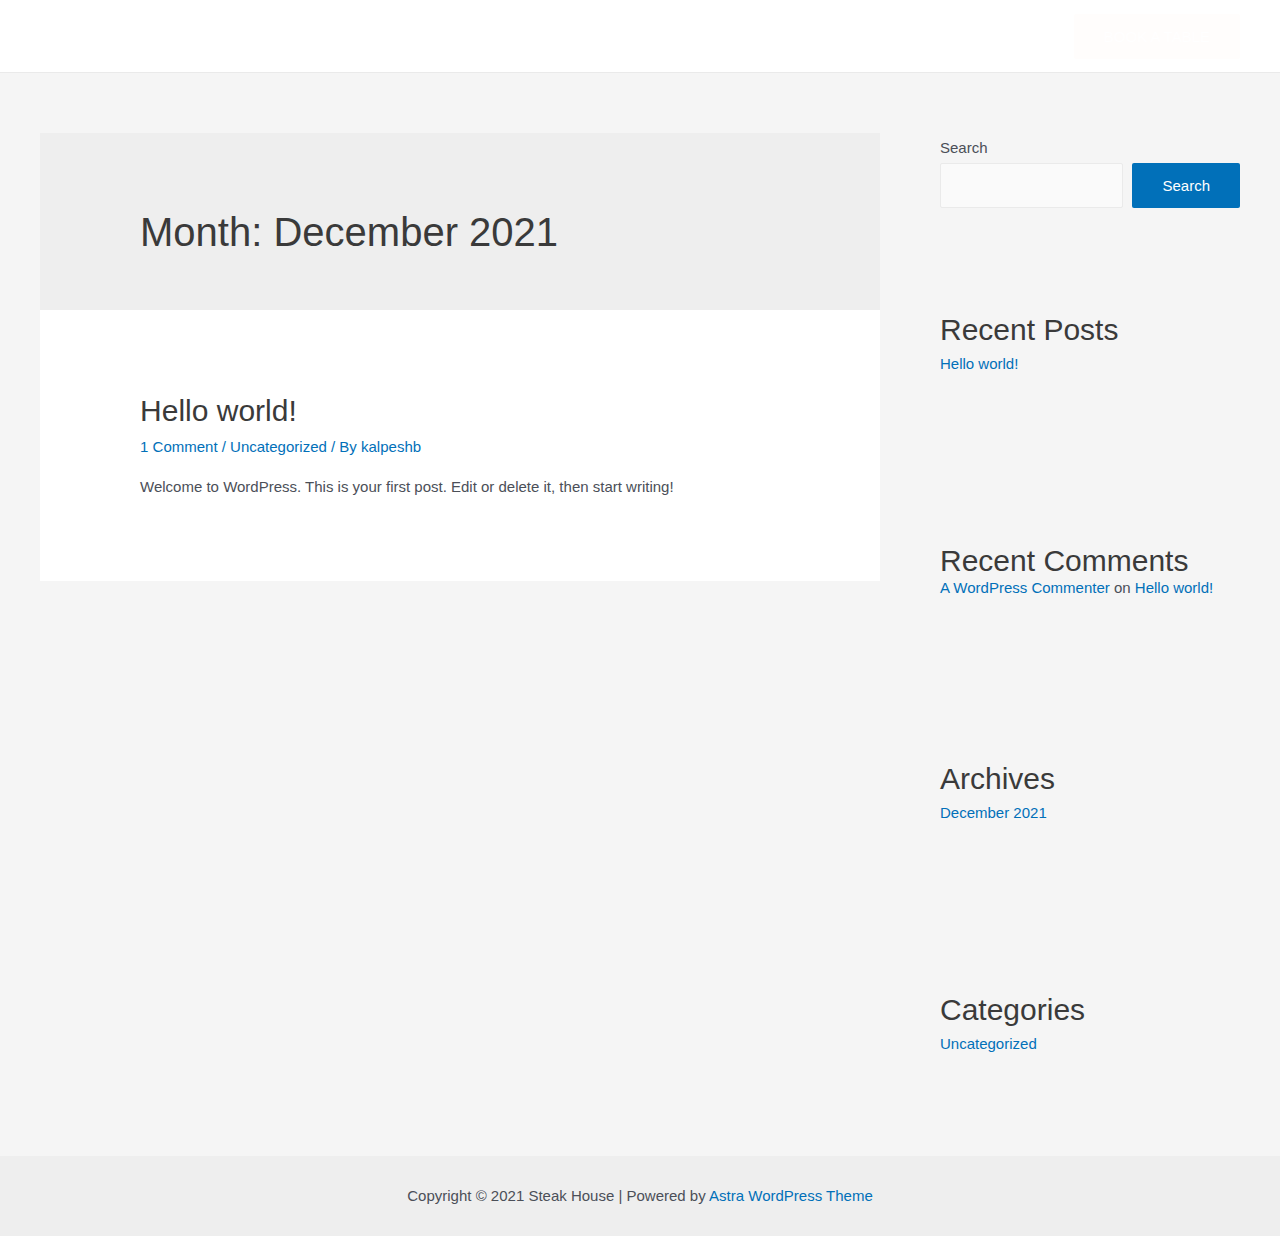
==== 2021/12/index.html @ 1f6cef5a "Updated Readme file" ====
<!DOCTYPE html>
<html lang="en-US">
<head>
<meta charset="UTF-8">
<meta name="viewport" content="width=device-width, initial-scale=1">
<link rel="profile" href="https://gmpg.org/xfn/11">

<title>December 2021 &#8211; Steak House</title>
<meta name="robots" content="max-image-preview:large">
<link rel="dns-prefetch" href="//s.w.org">
<link rel="alternate" type="application/rss+xml" title="Steak House &raquo; Feed" href="https://kalpeshbbsf.github.io/Wordpress-Website/feed/">
<link rel="alternate" type="application/rss+xml" title="Steak House &raquo; Comments Feed" href="https://kalpeshbbsf.github.io/Wordpress-Website/comments/feed/">
		<script>
			window._wpemojiSettings = {"baseUrl":"https:\/\/s.w.org\/images\/core\/emoji\/13.1.0\/72x72\/","ext":".png","svgUrl":"https:\/\/s.w.org\/images\/core\/emoji\/13.1.0\/svg\/","svgExt":".svg","source":{"concatemoji":"https:\/\/kalpeshbbsf.github.io\/Wordpress-Website\/wp-includes\/js\/wp-emoji-release.min.js?ver=5.8.2"}};
			!function(e,a,t){var n,r,o,i=a.createElement("canvas"),p=i.getContext&&i.getContext("2d");function s(e,t){var a=String.fromCharCode;p.clearRect(0,0,i.width,i.height),p.fillText(a.apply(this,e),0,0);e=i.toDataURL();return p.clearRect(0,0,i.width,i.height),p.fillText(a.apply(this,t),0,0),e===i.toDataURL()}function c(e){var t=a.createElement("script");t.src=e,t.defer=t.type="text/javascript",a.getElementsByTagName("head")[0].appendChild(t)}for(o=Array("flag","emoji"),t.supports={everything:!0,everythingExceptFlag:!0},r=0;r<o.length;r++)t.supports[o[r]]=function(e){if(!p||!p.fillText)return!1;switch(p.textBaseline="top",p.font="600 32px Arial",e){case"flag":return s([127987,65039,8205,9895,65039],[127987,65039,8203,9895,65039])?!1:!s([55356,56826,55356,56819],[55356,56826,8203,55356,56819])&&!s([55356,57332,56128,56423,56128,56418,56128,56421,56128,56430,56128,56423,56128,56447],[55356,57332,8203,56128,56423,8203,56128,56418,8203,56128,56421,8203,56128,56430,8203,56128,56423,8203,56128,56447]);case"emoji":return!s([10084,65039,8205,55357,56613],[10084,65039,8203,55357,56613])}return!1}(o[r]),t.supports.everything=t.supports.everything&&t.supports[o[r]],"flag"!==o[r]&&(t.supports.everythingExceptFlag=t.supports.everythingExceptFlag&&t.supports[o[r]]);t.supports.everythingExceptFlag=t.supports.everythingExceptFlag&&!t.supports.flag,t.DOMReady=!1,t.readyCallback=function(){t.DOMReady=!0},t.supports.everything||(n=function(){t.readyCallback()},a.addEventListener?(a.addEventListener("DOMContentLoaded",n,!1),e.addEventListener("load",n,!1)):(e.attachEvent("onload",n),a.attachEvent("onreadystatechange",function(){"complete"===a.readyState&&t.readyCallback()})),(n=t.source||{}).concatemoji?c(n.concatemoji):n.wpemoji&&n.twemoji&&(c(n.twemoji),c(n.wpemoji)))}(window,document,window._wpemojiSettings);
		</script>
		<style>img.wp-smiley,
img.emoji {
	display: inline !important;
	border: none !important;
	box-shadow: none !important;
	height: 1em !important;
	width: 1em !important;
	margin: 0 .07em !important;
	vertical-align: -0.1em !important;
	background: none !important;
	padding: 0 !important;
}</style>
	<link rel="stylesheet" id="astra-theme-css-css" href="https://kalpeshbbsf.github.io/Wordpress-Website/wp-content/themes/astra/assets/css/minified/main.min.css?ver=3.7.5" media="all">
<style id="astra-theme-css-inline-css">html{font-size:93.75%;}a,.page-title{color:var(--ast-global-color-0);}a:hover,a:focus{color:var(--ast-global-color-1);}body,button,input,select,textarea,.ast-button,.ast-custom-button{font-family:-apple-system,BlinkMacSystemFont,Segoe UI,Roboto,Oxygen-Sans,Ubuntu,Cantarell,Helvetica Neue,sans-serif;font-weight:inherit;font-size:15px;font-size:1rem;}blockquote{color:var(--ast-global-color-3);}.ast-site-identity .site-title a{color:#ffffff;}.site-title{font-size:35px;font-size:2.3333333333333rem;display:block;}.ast-archive-description .ast-archive-title{font-size:40px;font-size:2.6666666666667rem;}.site-header .site-description{font-size:15px;font-size:1rem;display:none;}.entry-title{font-size:30px;font-size:2rem;}h1,.entry-content h1{font-size:40px;font-size:2.6666666666667rem;}h2,.entry-content h2{font-size:30px;font-size:2rem;}h3,.entry-content h3{font-size:25px;font-size:1.6666666666667rem;}h4,.entry-content h4{font-size:20px;font-size:1.3333333333333rem;}h5,.entry-content h5{font-size:18px;font-size:1.2rem;}h6,.entry-content h6{font-size:15px;font-size:1rem;}.ast-single-post .entry-title,.page-title{font-size:30px;font-size:2rem;}::selection{background-color:var(--ast-global-color-0);color:#ffffff;}body,h1,.entry-title a,.entry-content h1,h2,.entry-content h2,h3,.entry-content h3,h4,.entry-content h4,h5,.entry-content h5,h6,.entry-content h6{color:var(--ast-global-color-3);}.tagcloud a:hover,.tagcloud a:focus,.tagcloud a.current-item{color:#ffffff;border-color:var(--ast-global-color-0);background-color:var(--ast-global-color-0);}input:focus,input[type="text"]:focus,input[type="email"]:focus,input[type="url"]:focus,input[type="password"]:focus,input[type="reset"]:focus,input[type="search"]:focus,textarea:focus{border-color:var(--ast-global-color-0);}input[type="radio"]:checked,input[type=reset],input[type="checkbox"]:checked,input[type="checkbox"]:hover:checked,input[type="checkbox"]:focus:checked,input[type=range]::-webkit-slider-thumb{border-color:var(--ast-global-color-0);background-color:var(--ast-global-color-0);box-shadow:none;}.site-footer a:hover + .post-count,.site-footer a:focus + .post-count{background:var(--ast-global-color-0);border-color:var(--ast-global-color-0);}.single .nav-links .nav-previous,.single .nav-links .nav-next{color:var(--ast-global-color-0);}.entry-meta,.entry-meta *{line-height:1.45;color:var(--ast-global-color-0);}.entry-meta a:hover,.entry-meta a:hover *,.entry-meta a:focus,.entry-meta a:focus *,.page-links > .page-link,.page-links .page-link:hover,.post-navigation a:hover{color:var(--ast-global-color-1);}#cat option,.secondary .calendar_wrap thead a,.secondary .calendar_wrap thead a:visited{color:var(--ast-global-color-0);}.secondary .calendar_wrap #today,.ast-progress-val span{background:var(--ast-global-color-0);}.secondary a:hover + .post-count,.secondary a:focus + .post-count{background:var(--ast-global-color-0);border-color:var(--ast-global-color-0);}.calendar_wrap #today > a{color:#ffffff;}.page-links .page-link,.single .post-navigation a{color:var(--ast-global-color-0);}.ast-archive-title{color:var(--ast-global-color-2);}.widget-title{font-size:21px;font-size:1.4rem;color:var(--ast-global-color-2);}#secondary,#secondary button,#secondary input,#secondary select,#secondary textarea{font-size:15px;font-size:1rem;}.ast-single-post .entry-content a,.ast-comment-content a:not(.ast-comment-edit-reply-wrap a){text-decoration:underline;}.ast-single-post .wp-block-button .wp-block-button__link,.ast-single-post .elementor-button-wrapper .elementor-button,.ast-single-post .entry-content .uagb-tab a,.ast-single-post .entry-content .uagb-ifb-cta a,.ast-single-post .entry-content .wp-block-uagb-buttons a,.ast-single-post .entry-content .uabb-module-content a,.ast-single-post .entry-content .uagb-post-grid a,.ast-single-post .entry-content .uagb-timeline a,.ast-single-post .entry-content .uagb-toc__wrap a,.ast-single-post .entry-content .uagb-taxomony-box a,.ast-single-post .entry-content .woocommerce a{text-decoration:none;}.ast-logo-title-inline .site-logo-img{padding-right:1em;}#secondary {margin: 4em 0 2.5em;word-break: break-word;line-height: 2;}#secondary li {margin-bottom: 0.25em;}#secondary li:last-child {margin-bottom: 0;}@media (max-width: 768px) {.js_active .ast-plain-container.ast-single-post #secondary {margin-top: 1.5em;}}.ast-separate-container.ast-two-container #secondary .widget {background-color: #fff;padding: 2em;margin-bottom: 2em;}@media (min-width: 993px) {.ast-left-sidebar #secondary {padding-right: 60px;}.ast-right-sidebar #secondary {padding-left: 60px;}}@media (max-width: 993px) {.ast-right-sidebar #secondary {padding-left: 30px;}.ast-left-sidebar #secondary {padding-right: 30px;}}@media (max-width:921px){#ast-desktop-header{display:none;}}@media (min-width:921px){#ast-mobile-header{display:none;}}.wp-block-buttons.aligncenter{justify-content:center;}@media (min-width:1200px){.wp-block-group .has-background{padding:20px;}}@media (min-width:1200px){.wp-block-cover-image.alignwide .wp-block-cover__inner-container,.wp-block-cover.alignwide .wp-block-cover__inner-container,.wp-block-cover-image.alignfull .wp-block-cover__inner-container,.wp-block-cover.alignfull .wp-block-cover__inner-container{width:100%;}}.wp-block-columns{margin-bottom:unset;}.wp-block-image.size-full{margin:2rem 0;}.wp-block-separator.has-background{padding:0;}.wp-block-gallery{margin-bottom:1.6em;}.wp-block-group{padding-top:4em;padding-bottom:4em;}.wp-block-group__inner-container .wp-block-columns:last-child,.wp-block-group__inner-container :last-child,.wp-block-table table{margin-bottom:0;}.blocks-gallery-grid{width:100%;}.wp-block-navigation-link__content{padding:5px 0;}.wp-block-group .wp-block-group .has-text-align-center,.wp-block-group .wp-block-column .has-text-align-center{max-width:100%;}.has-text-align-center{margin:0 auto;}@media (max-width:1200px){.wp-block-group{padding:3em;}.wp-block-group .wp-block-group{padding:1.5em;}.wp-block-columns,.wp-block-column{margin:1rem 0;}}@media (min-width:921px){.wp-block-columns .wp-block-group{padding:2em;}}@media (max-width:544px){.wp-block-cover-image .wp-block-cover__inner-container,.wp-block-cover .wp-block-cover__inner-container{width:unset;}.wp-block-cover,.wp-block-cover-image{padding:2em 0;}.wp-block-group,.wp-block-cover{padding:2em;}.wp-block-media-text__media img,.wp-block-media-text__media video{width:unset;max-width:100%;}.wp-block-media-text.has-background .wp-block-media-text__content{padding:1em;}}@media (min-width:544px){.entry-content .wp-block-media-text.has-media-on-the-right .wp-block-media-text__content{padding:0 8% 0 0;}.entry-content .wp-block-media-text .wp-block-media-text__content{padding:0 0 0 8%;}.ast-plain-container .site-content .entry-content .has-custom-content-position.is-position-bottom-left > *,.ast-plain-container .site-content .entry-content .has-custom-content-position.is-position-bottom-right > *,.ast-plain-container .site-content .entry-content .has-custom-content-position.is-position-top-left > *,.ast-plain-container .site-content .entry-content .has-custom-content-position.is-position-top-right > *,.ast-plain-container .site-content .entry-content .has-custom-content-position.is-position-center-right > *,.ast-plain-container .site-content .entry-content .has-custom-content-position.is-position-center-left > *{margin:0;}}@media (max-width:544px){.entry-content .wp-block-media-text .wp-block-media-text__content{padding:8% 0;}.wp-block-media-text .wp-block-media-text__media img{width:auto;max-width:100%;}}.wp-block-button.is-style-outline .wp-block-button__link{border-color:var(--ast-global-color-0);}.wp-block-button.is-style-outline > .wp-block-button__link:not(.has-text-color),.wp-block-button.wp-block-button__link.is-style-outline:not(.has-text-color){color:var(--ast-global-color-0);}.wp-block-button.is-style-outline .wp-block-button__link:hover,.wp-block-button.is-style-outline .wp-block-button__link:focus{color:#ffffff !important;background-color:var(--ast-global-color-1);border-color:var(--ast-global-color-1);}.post-page-numbers.current .page-link,.ast-pagination .page-numbers.current{color:#ffffff;border-color:var(--ast-global-color-0);background-color:var(--ast-global-color-0);border-radius:2px;}@media (min-width:544px){.entry-content > .alignleft{margin-right:20px;}.entry-content > .alignright{margin-left:20px;}}h1.widget-title{font-weight:inherit;}h2.widget-title{font-weight:inherit;}h3.widget-title{font-weight:inherit;}@media (max-width:921px){.ast-separate-container .ast-article-post,.ast-separate-container .ast-article-single{padding:1.5em 2.14em;}.ast-separate-container #primary,.ast-separate-container #secondary{padding:1.5em 0;}#primary,#secondary{padding:1.5em 0;margin:0;}.ast-left-sidebar #content > .ast-container{display:flex;flex-direction:column-reverse;width:100%;}.ast-author-box img.avatar{margin:20px 0 0 0;}}@media (max-width:921px){#secondary.secondary{padding-top:0;}.ast-separate-container.ast-right-sidebar #secondary{padding-left:1em;padding-right:1em;}.ast-separate-container.ast-two-container #secondary{padding-left:0;padding-right:0;}.ast-page-builder-template .entry-header #secondary,.ast-page-builder-template #secondary{margin-top:1.5em;}}@media (max-width:921px){.ast-right-sidebar #primary{padding-right:0;}.ast-page-builder-template.ast-left-sidebar #secondary,.ast-page-builder-template.ast-right-sidebar #secondary{padding-right:20px;padding-left:20px;}.ast-right-sidebar #secondary,.ast-left-sidebar #primary{padding-left:0;}.ast-left-sidebar #secondary{padding-right:0;}}@media (min-width:922px){.ast-separate-container.ast-right-sidebar #primary,.ast-separate-container.ast-left-sidebar #primary{border:0;}.search-no-results.ast-separate-container #primary{margin-bottom:4em;}}@media (min-width:922px){.ast-right-sidebar #primary{border-right:1px solid #eee;}.ast-left-sidebar #primary{border-left:1px solid #eee;}.ast-right-sidebar #secondary{border-left:1px solid #eee;margin-left:-1px;}.ast-left-sidebar #secondary{border-right:1px solid #eee;margin-right:-1px;}.ast-separate-container.ast-two-container.ast-right-sidebar #secondary{padding-left:30px;padding-right:0;}.ast-separate-container.ast-two-container.ast-left-sidebar #secondary{padding-right:30px;padding-left:0;}.ast-separate-container.ast-right-sidebar #secondary,.ast-separate-container.ast-left-sidebar #secondary{border:0;margin-left:auto;margin-right:auto;}.ast-separate-container.ast-two-container #secondary .widget:last-child{margin-bottom:0;}}.wp-block-button .wp-block-button__link{color:#ffffff;}.wp-block-button .wp-block-button__link:hover,.wp-block-button .wp-block-button__link:focus{color:#ffffff;background-color:var(--ast-global-color-1);border-color:var(--ast-global-color-1);}.wp-block-button .wp-block-button__link{border-style:solid;border-color:var(--ast-global-color-0);background-color:var(--ast-global-color-0);color:#ffffff;font-family:inherit;font-weight:inherit;line-height:1;border-radius:2px;}.wp-block-buttons .wp-block-button .wp-block-button__link{padding-top:15px;padding-right:30px;padding-bottom:15px;padding-left:30px;}@media (max-width:921px){.wp-block-button .wp-block-button__link{padding-top:14px;padding-right:28px;padding-bottom:14px;padding-left:28px;}}@media (max-width:544px){.wp-block-button .wp-block-button__link{padding-top:12px;padding-right:24px;padding-bottom:12px;padding-left:24px;}}.menu-toggle,button,.ast-button,.ast-custom-button,.button,input#submit,input[type="button"],input[type="submit"],input[type="reset"],form[CLASS*="wp-block-search__"].wp-block-search .wp-block-search__inside-wrapper .wp-block-search__button,body .wp-block-file .wp-block-file__button{border-style:solid;border-top-width:0;border-right-width:0;border-left-width:0;border-bottom-width:0;color:#ffffff;border-color:var(--ast-global-color-0);background-color:var(--ast-global-color-0);border-radius:2px;padding-top:15px;padding-right:30px;padding-bottom:15px;padding-left:30px;font-family:inherit;font-weight:inherit;line-height:1;}button:focus,.menu-toggle:hover,button:hover,.ast-button:hover,.ast-custom-button:hover .button:hover,.ast-custom-button:hover ,input[type=reset]:hover,input[type=reset]:focus,input#submit:hover,input#submit:focus,input[type="button"]:hover,input[type="button"]:focus,input[type="submit"]:hover,input[type="submit"]:focus,form[CLASS*="wp-block-search__"].wp-block-search .wp-block-search__inside-wrapper .wp-block-search__button:hover,form[CLASS*="wp-block-search__"].wp-block-search .wp-block-search__inside-wrapper .wp-block-search__button:focus,body .wp-block-file .wp-block-file__button:hover,body .wp-block-file .wp-block-file__button:focus{color:#ffffff;background-color:var(--ast-global-color-1);border-color:var(--ast-global-color-1);}@media (min-width:544px){.ast-container{max-width:100%;}}@media (max-width:544px){.ast-separate-container .ast-article-post,.ast-separate-container .ast-article-single,.ast-separate-container .comments-title,.ast-separate-container .ast-archive-description{padding:1.5em 1em;}.ast-separate-container #content .ast-container{padding-left:0.54em;padding-right:0.54em;}.ast-separate-container .ast-comment-list li.depth-1{padding:1.5em 1em;margin-bottom:1.5em;}.ast-separate-container .ast-comment-list .bypostauthor{padding:.5em;}.ast-search-menu-icon.ast-dropdown-active .search-field{width:170px;}.menu-toggle,button,.ast-button,.button,input#submit,input[type="button"],input[type="submit"],input[type="reset"]{padding-top:12px;padding-right:24px;padding-bottom:12px;padding-left:24px;}.ast-separate-container #secondary{padding-top:0;}.ast-separate-container.ast-two-container #secondary .widget{margin-bottom:1.5em;padding-left:1em;padding-right:1em;}}@media (max-width:921px){.menu-toggle,button,.ast-button,.button,input#submit,input[type="button"],input[type="submit"],input[type="reset"]{padding-top:14px;padding-right:28px;padding-bottom:14px;padding-left:28px;}.ast-mobile-header-stack .main-header-bar .ast-search-menu-icon{display:inline-block;}.ast-header-break-point.ast-header-custom-item-outside .ast-mobile-header-stack .main-header-bar .ast-search-icon{margin:0;}.ast-comment-avatar-wrap img{max-width:2.5em;}.ast-separate-container .ast-comment-list li.depth-1{padding:1.5em 2.14em;}.ast-separate-container .comment-respond{padding:2em 2.14em;}.ast-comment-meta{padding:0 1.8888em 1.3333em;}}.entry-content > .wp-block-group,.entry-content > .wp-block-media-text,.entry-content > .wp-block-cover,.entry-content > .wp-block-columns{max-width:58em;width:calc(100% - 4em);margin-left:auto;margin-right:auto;}.entry-content [class*="__inner-container"] > .alignfull{max-width:100%;margin-left:0;margin-right:0;}.entry-content [class*="__inner-container"] > *:not(.alignwide):not(.alignfull):not(.alignleft):not(.alignright){margin-left:auto;margin-right:auto;}.entry-content [class*="__inner-container"] > *:not(.alignwide):not(p):not(.alignfull):not(.alignleft):not(.alignright):not(.is-style-wide):not(iframe){max-width:50rem;width:100%;}@media (min-width:921px){.entry-content > .wp-block-group.alignwide.has-background,.entry-content > .wp-block-group.alignfull.has-background,.entry-content > .wp-block-cover.alignwide,.entry-content > .wp-block-cover.alignfull,.entry-content > .wp-block-columns.has-background.alignwide,.entry-content > .wp-block-columns.has-background.alignfull{margin-top:0;margin-bottom:0;padding:6em 4em;}.entry-content > .wp-block-columns.has-background{margin-bottom:0;}}@media (min-width:1200px){.entry-content .alignfull p{max-width:1200px;}.entry-content .alignfull{max-width:100%;width:100%;}.ast-page-builder-template .entry-content .alignwide,.entry-content [class*="__inner-container"] > .alignwide{max-width:1200px;margin-left:0;margin-right:0;}.entry-content .alignfull [class*="__inner-container"] > .alignwide{max-width:80rem;}}@media (min-width:545px){.site-main .entry-content > .alignwide{margin:0 auto;}.wp-block-group.has-background,.entry-content > .wp-block-cover,.entry-content > .wp-block-columns.has-background{padding:4em;margin-top:0;margin-bottom:0;}.entry-content .wp-block-media-text.alignfull .wp-block-media-text__content,.entry-content .wp-block-media-text.has-background .wp-block-media-text__content{padding:0 8%;}}@media (max-width:921px){.site-title{display:block;}.ast-archive-description .ast-archive-title{font-size:40px;}.site-header .site-description{display:none;}.entry-title{font-size:30px;}h1,.entry-content h1{font-size:30px;}h2,.entry-content h2{font-size:25px;}h3,.entry-content h3{font-size:20px;}.ast-single-post .entry-title,.page-title{font-size:30px;}}@media (max-width:544px){.site-title{display:block;}.ast-archive-description .ast-archive-title{font-size:40px;}.site-header .site-description{display:none;}.entry-title{font-size:30px;}h1,.entry-content h1{font-size:30px;}h2,.entry-content h2{font-size:25px;}h3,.entry-content h3{font-size:20px;}.ast-single-post .entry-title,.page-title{font-size:30px;}}@media (max-width:921px){html{font-size:85.5%;}}@media (max-width:544px){html{font-size:85.5%;}}@media (min-width:922px){.ast-container{max-width:1240px;}}@media (min-width:922px){.site-content .ast-container{display:flex;}}@media (max-width:921px){.site-content .ast-container{flex-direction:column;}}@media (min-width:922px){.main-header-menu .sub-menu .menu-item.ast-left-align-sub-menu:hover > .sub-menu,.main-header-menu .sub-menu .menu-item.ast-left-align-sub-menu.focus > .sub-menu{margin-left:-0px;}}.wp-block-search {margin-bottom: 20px;}.wp-block-site-tagline {margin-top: 20px;}form.wp-block-search .wp-block-search__input,.wp-block-search.wp-block-search__button-inside .wp-block-search__inside-wrapper,.wp-block-search.wp-block-search__button-inside .wp-block-search__inside-wrapper {border-color: #eaeaea;background: #fafafa;}.wp-block-search.wp-block-search__button-inside .wp-block-search__inside-wrapper .wp-block-search__input:focus,.wp-block-loginout input:focus {outline: thin dotted;}.wp-block-loginout input:focus {border-color: transparent;} form.wp-block-search .wp-block-search__inside-wrapper .wp-block-search__input {padding: 12px;}form.wp-block-search .wp-block-search__button svg {fill: currentColor;width: 20px;height: 20px;}.wp-block-loginout p label {display: block;}.wp-block-loginout p:not(.login-remember):not(.login-submit) input {width: 100%;}.wp-block-loginout .login-remember input {width: 1.1rem;height: 1.1rem;margin: 0 5px 4px 0;vertical-align: middle;}body .wp-block-file .wp-block-file__button {text-decoration: none;}blockquote {padding: 0 1.2em 1.2em;}.wp-block-file {display: flex;align-items: center;flex-wrap: wrap;justify-content: space-between;}.wp-block-pullquote {border: none;}.wp-block-pullquote blockquote::before {content: "\201D";font-family: "Helvetica",sans-serif;display: flex;transform: rotate( 180deg );font-size: 6rem;font-style: normal;line-height: 1;font-weight: bold;align-items: center;justify-content: center;}figure.wp-block-pullquote.is-style-solid-color blockquote {max-width: 100%;text-align: inherit;}ul.wp-block-categories-list.wp-block-categories,ul.wp-block-archives-list.wp-block-archives {list-style-type: none;}.wp-block-button__link {border: 2px solid currentColor;}ul,ol {margin-left: 20px;}figure.alignright figcaption {text-align: right;}:root .has-ast-global-color-0-color{color:var(--ast-global-color-0);}:root .has-ast-global-color-0-background-color{background-color:var(--ast-global-color-0);}:root .wp-block-button .has-ast-global-color-0-color{color:var(--ast-global-color-0);}:root .wp-block-button .has-ast-global-color-0-background-color{background-color:var(--ast-global-color-0);}:root .has-ast-global-color-1-color{color:var(--ast-global-color-1);}:root .has-ast-global-color-1-background-color{background-color:var(--ast-global-color-1);}:root .wp-block-button .has-ast-global-color-1-color{color:var(--ast-global-color-1);}:root .wp-block-button .has-ast-global-color-1-background-color{background-color:var(--ast-global-color-1);}:root .has-ast-global-color-2-color{color:var(--ast-global-color-2);}:root .has-ast-global-color-2-background-color{background-color:var(--ast-global-color-2);}:root .wp-block-button .has-ast-global-color-2-color{color:var(--ast-global-color-2);}:root .wp-block-button .has-ast-global-color-2-background-color{background-color:var(--ast-global-color-2);}:root .has-ast-global-color-3-color{color:var(--ast-global-color-3);}:root .has-ast-global-color-3-background-color{background-color:var(--ast-global-color-3);}:root .wp-block-button .has-ast-global-color-3-color{color:var(--ast-global-color-3);}:root .wp-block-button .has-ast-global-color-3-background-color{background-color:var(--ast-global-color-3);}:root .has-ast-global-color-4-color{color:var(--ast-global-color-4);}:root .has-ast-global-color-4-background-color{background-color:var(--ast-global-color-4);}:root .wp-block-button .has-ast-global-color-4-color{color:var(--ast-global-color-4);}:root .wp-block-button .has-ast-global-color-4-background-color{background-color:var(--ast-global-color-4);}:root .has-ast-global-color-5-color{color:var(--ast-global-color-5);}:root .has-ast-global-color-5-background-color{background-color:var(--ast-global-color-5);}:root .wp-block-button .has-ast-global-color-5-color{color:var(--ast-global-color-5);}:root .wp-block-button .has-ast-global-color-5-background-color{background-color:var(--ast-global-color-5);}:root .has-ast-global-color-6-color{color:var(--ast-global-color-6);}:root .has-ast-global-color-6-background-color{background-color:var(--ast-global-color-6);}:root .wp-block-button .has-ast-global-color-6-color{color:var(--ast-global-color-6);}:root .wp-block-button .has-ast-global-color-6-background-color{background-color:var(--ast-global-color-6);}:root .has-ast-global-color-7-color{color:var(--ast-global-color-7);}:root .has-ast-global-color-7-background-color{background-color:var(--ast-global-color-7);}:root .wp-block-button .has-ast-global-color-7-color{color:var(--ast-global-color-7);}:root .wp-block-button .has-ast-global-color-7-background-color{background-color:var(--ast-global-color-7);}:root .has-ast-global-color-8-color{color:var(--ast-global-color-8);}:root .has-ast-global-color-8-background-color{background-color:var(--ast-global-color-8);}:root .wp-block-button .has-ast-global-color-8-color{color:var(--ast-global-color-8);}:root .wp-block-button .has-ast-global-color-8-background-color{background-color:var(--ast-global-color-8);}:root{--ast-global-color-0:#0170B9;--ast-global-color-1:#3a3a3a;--ast-global-color-2:#3a3a3a;--ast-global-color-3:#4B4F58;--ast-global-color-4:#F5F5F5;--ast-global-color-5:#FFFFFF;--ast-global-color-6:#F2F5F7;--ast-global-color-7:#424242;--ast-global-color-8:#000000;}.ast-breadcrumbs .trail-browse,.ast-breadcrumbs .trail-items,.ast-breadcrumbs .trail-items li{display:inline-block;margin:0;padding:0;border:none;background:inherit;text-indent:0;}.ast-breadcrumbs .trail-browse{font-size:inherit;font-style:inherit;font-weight:inherit;color:inherit;}.ast-breadcrumbs .trail-items{list-style:none;}.trail-items li::after{padding:0 0.3em;content:"\00bb";}.trail-items li:last-of-type::after{display:none;}h1,.entry-content h1,h2,.entry-content h2,h3,.entry-content h3,h4,.entry-content h4,h5,.entry-content h5,h6,.entry-content h6{color:var(--ast-global-color-2);}.entry-title a{color:var(--ast-global-color-2);}@media (max-width:921px){.ast-builder-grid-row-container.ast-builder-grid-row-tablet-3-firstrow .ast-builder-grid-row > *:first-child,.ast-builder-grid-row-container.ast-builder-grid-row-tablet-3-lastrow .ast-builder-grid-row > *:last-child{grid-column:1 / -1;}}@media (max-width:544px){.ast-builder-grid-row-container.ast-builder-grid-row-mobile-3-firstrow .ast-builder-grid-row > *:first-child,.ast-builder-grid-row-container.ast-builder-grid-row-mobile-3-lastrow .ast-builder-grid-row > *:last-child{grid-column:1 / -1;}}.ast-builder-layout-element[data-section="title_tagline"]{display:flex;}@media (max-width:921px){.ast-header-break-point .ast-builder-layout-element[data-section="title_tagline"]{display:flex;}}@media (max-width:544px){.ast-header-break-point .ast-builder-layout-element[data-section="title_tagline"]{display:flex;}}[data-section*="section-hb-button-"] .menu-link{display:none;}.ast-header-button-1 .ast-custom-button{background:rgba(239,169,103,0.02);}.ast-header-button-1 .ast-custom-button:hover{color:#060606;background:#efa765;}.ast-header-button-1[data-section="section-hb-button-1"]{display:flex;}@media (max-width:921px){.ast-header-break-point .ast-header-button-1[data-section="section-hb-button-1"]{display:flex;}}@media (max-width:544px){.ast-header-break-point .ast-header-button-1[data-section="section-hb-button-1"]{display:flex;}}.ast-builder-menu-1{font-family:inherit;font-weight:inherit;}.ast-builder-menu-1 .menu-item > .menu-link{color:#ffffff;}.ast-builder-menu-1 .menu-item > .ast-menu-toggle{color:#ffffff;}.ast-builder-menu-1 .menu-item:hover > .menu-link,.ast-builder-menu-1 .inline-on-mobile .menu-item:hover > .ast-menu-toggle{color:#efa765;}.ast-builder-menu-1 .menu-item:hover > .ast-menu-toggle{color:#efa765;}.ast-builder-menu-1 .sub-menu,.ast-builder-menu-1 .inline-on-mobile .sub-menu{border-top-width:2px;border-bottom-width:0;border-right-width:0;border-left-width:0;border-color:var(--ast-global-color-0);border-style:solid;border-radius:0;}.ast-builder-menu-1 .main-header-menu > .menu-item > .sub-menu,.ast-builder-menu-1 .main-header-menu > .menu-item > .astra-full-megamenu-wrapper{margin-top:0;}.ast-desktop .ast-builder-menu-1 .main-header-menu > .menu-item > .sub-menu:before,.ast-desktop .ast-builder-menu-1 .main-header-menu > .menu-item > .astra-full-megamenu-wrapper:before{height:calc( 0px + 5px );}.ast-desktop .ast-builder-menu-1 .menu-item .sub-menu .menu-link{border-style:none;}@media (max-width:921px){.ast-header-break-point .ast-builder-menu-1 .menu-item.menu-item-has-children > .ast-menu-toggle{top:0;}.ast-builder-menu-1 .menu-item-has-children > .menu-link:after{content:unset;}}@media (max-width:544px){.ast-header-break-point .ast-builder-menu-1 .menu-item.menu-item-has-children > .ast-menu-toggle{top:0;}}.ast-builder-menu-1{display:flex;}@media (max-width:921px){.ast-header-break-point .ast-builder-menu-1{display:flex;}}@media (max-width:544px){.ast-header-break-point .ast-builder-menu-1{display:flex;}}.site-below-footer-wrap{padding-top:20px;padding-bottom:20px;}.site-below-footer-wrap[data-section="section-below-footer-builder"]{background-color:#eeeeee;;min-height:80px;}.site-below-footer-wrap[data-section="section-below-footer-builder"] .ast-builder-grid-row{max-width:1200px;margin-left:auto;margin-right:auto;}.site-below-footer-wrap[data-section="section-below-footer-builder"] .ast-builder-grid-row,.site-below-footer-wrap[data-section="section-below-footer-builder"] .site-footer-section{align-items:flex-start;}.site-below-footer-wrap[data-section="section-below-footer-builder"].ast-footer-row-inline .site-footer-section{display:flex;margin-bottom:0;}.ast-builder-grid-row-full .ast-builder-grid-row{grid-template-columns:1fr;}@media (max-width:921px){.site-below-footer-wrap[data-section="section-below-footer-builder"].ast-footer-row-tablet-inline .site-footer-section{display:flex;margin-bottom:0;}.site-below-footer-wrap[data-section="section-below-footer-builder"].ast-footer-row-tablet-stack .site-footer-section{display:block;margin-bottom:10px;}.ast-builder-grid-row-container.ast-builder-grid-row-tablet-full .ast-builder-grid-row{grid-template-columns:1fr;}}@media (max-width:544px){.site-below-footer-wrap[data-section="section-below-footer-builder"].ast-footer-row-mobile-inline .site-footer-section{display:flex;margin-bottom:0;}.site-below-footer-wrap[data-section="section-below-footer-builder"].ast-footer-row-mobile-stack .site-footer-section{display:block;margin-bottom:10px;}.ast-builder-grid-row-container.ast-builder-grid-row-mobile-full .ast-builder-grid-row{grid-template-columns:1fr;}}.site-below-footer-wrap[data-section="section-below-footer-builder"]{display:grid;}@media (max-width:921px){.ast-header-break-point .site-below-footer-wrap[data-section="section-below-footer-builder"]{display:grid;}}@media (max-width:544px){.ast-header-break-point .site-below-footer-wrap[data-section="section-below-footer-builder"]{display:grid;}}.ast-footer-copyright{text-align:center;}.ast-footer-copyright {color:var(--ast-global-color-3);}@media (max-width:921px){.ast-footer-copyright{text-align:center;}}@media (max-width:544px){.ast-footer-copyright{text-align:center;}}.ast-footer-copyright.ast-builder-layout-element{display:flex;}@media (max-width:921px){.ast-header-break-point .ast-footer-copyright.ast-builder-layout-element{display:flex;}}@media (max-width:544px){.ast-header-break-point .ast-footer-copyright.ast-builder-layout-element{display:flex;}}.elementor-template-full-width .ast-container{display:block;}@media (max-width:544px){.elementor-element .elementor-wc-products .woocommerce[class*="columns-"] ul.products li.product{width:auto;margin:0;}.elementor-element .woocommerce .woocommerce-result-count{float:none;}}.ast-header-break-point .main-header-bar{border-bottom-width:1px;}@media (min-width:922px){.main-header-bar{border-bottom-width:1px;}}@media (min-width:922px){#primary{width:70%;}#secondary{width:30%;}}.ast-safari-browser-less-than-11 .main-header-menu .menu-item, .ast-safari-browser-less-than-11 .main-header-bar .ast-masthead-custom-menu-items{display:block;}.main-header-menu .menu-item, #astra-footer-menu .menu-item, .main-header-bar .ast-masthead-custom-menu-items{-js-display:flex;display:flex;-webkit-box-pack:center;-webkit-justify-content:center;-moz-box-pack:center;-ms-flex-pack:center;justify-content:center;-webkit-box-orient:vertical;-webkit-box-direction:normal;-webkit-flex-direction:column;-moz-box-orient:vertical;-moz-box-direction:normal;-ms-flex-direction:column;flex-direction:column;}.main-header-menu > .menu-item > .menu-link, #astra-footer-menu > .menu-item > .menu-link{height:100%;-webkit-box-align:center;-webkit-align-items:center;-moz-box-align:center;-ms-flex-align:center;align-items:center;-js-display:flex;display:flex;}.ast-header-break-point .main-navigation ul .menu-item .menu-link .icon-arrow:first-of-type svg{top:.2em;margin-top:0px;margin-left:0px;width:.65em;transform:translate(0, -2px) rotateZ(270deg);}.ast-mobile-popup-content .ast-submenu-expanded > .ast-menu-toggle{transform:rotateX(180deg);}.ast-separate-container .blog-layout-1, .ast-separate-container .blog-layout-2, .ast-separate-container .blog-layout-3{background-color:transparent;background-image:none;}.ast-separate-container .ast-article-post{background-color:var(--ast-global-color-5);;}@media (max-width:921px){.ast-separate-container .ast-article-post{background-color:var(--ast-global-color-5);;}}@media (max-width:544px){.ast-separate-container .ast-article-post{background-color:var(--ast-global-color-5);;}}.ast-separate-container .ast-article-single:not(.ast-related-post), .ast-separate-container .comments-area .comment-respond,.ast-separate-container .comments-area .ast-comment-list li, .ast-separate-container .ast-woocommerce-container, .ast-separate-container .error-404, .ast-separate-container .no-results, .single.ast-separate-container .ast-author-meta, .ast-separate-container .related-posts-title-wrapper, .ast-separate-container.ast-two-container #secondary .widget,.ast-separate-container .comments-count-wrapper, .ast-box-layout.ast-plain-container .site-content,.ast-padded-layout.ast-plain-container .site-content, .ast-separate-container .comments-area .comments-title{background-color:var(--ast-global-color-5);;}@media (max-width:921px){.ast-separate-container .ast-article-single:not(.ast-related-post), .ast-separate-container .comments-area .comment-respond,.ast-separate-container .comments-area .ast-comment-list li, .ast-separate-container .ast-woocommerce-container, .ast-separate-container .error-404, .ast-separate-container .no-results, .single.ast-separate-container .ast-author-meta, .ast-separate-container .related-posts-title-wrapper, .ast-separate-container.ast-two-container #secondary .widget,.ast-separate-container .comments-count-wrapper, .ast-box-layout.ast-plain-container .site-content,.ast-padded-layout.ast-plain-container .site-content, .ast-separate-container .comments-area .comments-title{background-color:var(--ast-global-color-5);;}}@media (max-width:544px){.ast-separate-container .ast-article-single:not(.ast-related-post), .ast-separate-container .comments-area .comment-respond,.ast-separate-container .comments-area .ast-comment-list li, .ast-separate-container .ast-woocommerce-container, .ast-separate-container .error-404, .ast-separate-container .no-results, .single.ast-separate-container .ast-author-meta, .ast-separate-container .related-posts-title-wrapper, .ast-separate-container.ast-two-container #secondary .widget,.ast-separate-container .comments-count-wrapper, .ast-box-layout.ast-plain-container .site-content,.ast-padded-layout.ast-plain-container .site-content, .ast-separate-container .comments-area .comments-title{background-color:var(--ast-global-color-5);;}}.ast-mobile-header-content > *,.ast-desktop-header-content > * {padding: 10px 0;height: auto;}.ast-mobile-header-content > *:first-child,.ast-desktop-header-content > *:first-child {padding-top: 10px;}.ast-mobile-header-content > .ast-builder-menu,.ast-desktop-header-content > .ast-builder-menu {padding-top: 0;}.ast-mobile-header-content > *:last-child,.ast-desktop-header-content > *:last-child {padding-bottom: 0;}.ast-mobile-header-content .ast-search-menu-icon.ast-inline-search label,.ast-desktop-header-content .ast-search-menu-icon.ast-inline-search label {width: 100%;}.ast-desktop-header-content .main-header-bar-navigation .ast-submenu-expanded > .ast-menu-toggle::before {transform: rotateX(180deg);}#ast-desktop-header .ast-desktop-header-content,.ast-mobile-header-content .ast-search-icon,.ast-desktop-header-content .ast-search-icon,.ast-mobile-header-wrap .ast-mobile-header-content,.ast-main-header-nav-open.ast-popup-nav-open .ast-mobile-header-wrap .ast-mobile-header-content,.ast-main-header-nav-open.ast-popup-nav-open .ast-desktop-header-content {display: none;}.ast-main-header-nav-open.ast-header-break-point #ast-desktop-header .ast-desktop-header-content,.ast-main-header-nav-open.ast-header-break-point .ast-mobile-header-wrap .ast-mobile-header-content {display: block;}.ast-desktop .ast-desktop-header-content .astra-menu-animation-slide-up > .menu-item > .sub-menu,.ast-desktop .ast-desktop-header-content .astra-menu-animation-slide-up > .menu-item .menu-item > .sub-menu,.ast-desktop .ast-desktop-header-content .astra-menu-animation-slide-down > .menu-item > .sub-menu,.ast-desktop .ast-desktop-header-content .astra-menu-animation-slide-down > .menu-item .menu-item > .sub-menu,.ast-desktop .ast-desktop-header-content .astra-menu-animation-fade > .menu-item > .sub-menu,.ast-desktop .ast-desktop-header-content .astra-menu-animation-fade > .menu-item .menu-item > .sub-menu {opacity: 1;visibility: visible;}.ast-hfb-header.ast-default-menu-enable.ast-header-break-point .ast-mobile-header-wrap .ast-mobile-header-content .main-header-bar-navigation {width: unset;margin: unset;}.ast-mobile-header-content.content-align-flex-end .main-header-bar-navigation .menu-item-has-children > .ast-menu-toggle,.ast-desktop-header-content.content-align-flex-end .main-header-bar-navigation .menu-item-has-children > .ast-menu-toggle {left: calc( 20px - 0.907em);}.ast-mobile-header-content .ast-search-menu-icon,.ast-mobile-header-content .ast-search-menu-icon.slide-search,.ast-desktop-header-content .ast-search-menu-icon,.ast-desktop-header-content .ast-search-menu-icon.slide-search {width: 100%;position: relative;display: block;right: auto;transform: none;}.ast-mobile-header-content .ast-search-menu-icon.slide-search .search-form,.ast-mobile-header-content .ast-search-menu-icon .search-form,.ast-desktop-header-content .ast-search-menu-icon.slide-search .search-form,.ast-desktop-header-content .ast-search-menu-icon .search-form {right: 0;visibility: visible;opacity: 1;position: relative;top: auto;transform: none;padding: 0;display: block;overflow: hidden;}.ast-mobile-header-content .ast-search-menu-icon.ast-inline-search .search-field,.ast-mobile-header-content .ast-search-menu-icon .search-field,.ast-desktop-header-content .ast-search-menu-icon.ast-inline-search .search-field,.ast-desktop-header-content .ast-search-menu-icon .search-field {width: 100%;padding-right: 5.5em;}.ast-mobile-header-content .ast-search-menu-icon .search-submit,.ast-desktop-header-content .ast-search-menu-icon .search-submit {display: block;position: absolute;height: 100%;top: 0;right: 0;padding: 0 1em;border-radius: 0;}.ast-hfb-header.ast-default-menu-enable.ast-header-break-point .ast-mobile-header-wrap .ast-mobile-header-content .main-header-bar-navigation ul .sub-menu .menu-link {padding-left: 30px;}.ast-hfb-header.ast-default-menu-enable.ast-header-break-point .ast-mobile-header-wrap .ast-mobile-header-content .main-header-bar-navigation .sub-menu .menu-item .menu-item .menu-link {padding-left: 40px;}.ast-mobile-popup-drawer.active .ast-mobile-popup-inner{background-color:#ffffff;;}.ast-mobile-header-wrap .ast-mobile-header-content, .ast-desktop-header-content{background-color:#ffffff;;}.ast-mobile-popup-content > *, .ast-mobile-header-content > *, .ast-desktop-popup-content > *, .ast-desktop-header-content > *{padding-top:0;padding-bottom:0;}.content-align-flex-start .ast-builder-layout-element{justify-content:flex-start;}.content-align-flex-start .main-header-menu{text-align:left;}.ast-mobile-popup-drawer.active .menu-toggle-close{color:#3a3a3a;}.ast-mobile-header-wrap .ast-primary-header-bar,.ast-primary-header-bar .site-primary-header-wrap{min-height:70px;}.ast-desktop .ast-primary-header-bar .main-header-menu > .menu-item{line-height:70px;}@media (max-width:921px){#masthead .ast-mobile-header-wrap .ast-primary-header-bar,#masthead .ast-mobile-header-wrap .ast-below-header-bar{padding-left:20px;padding-right:20px;}}.ast-header-break-point .ast-primary-header-bar{border-bottom-width:1px;border-bottom-color:#eaeaea;border-bottom-style:solid;}@media (min-width:922px){.ast-primary-header-bar{border-bottom-width:1px;border-bottom-color:#eaeaea;border-bottom-style:solid;}}.ast-primary-header-bar{background-color:#ffffff;;}.ast-primary-header-bar{display:block;}@media (max-width:921px){.ast-header-break-point .ast-primary-header-bar{display:grid;}}@media (max-width:544px){.ast-header-break-point .ast-primary-header-bar{display:grid;}}[data-section="section-header-mobile-trigger"] .ast-button-wrap .ast-mobile-menu-trigger-minimal{color:var(--ast-global-color-0);border:none;background:transparent;}[data-section="section-header-mobile-trigger"] .ast-button-wrap .mobile-menu-toggle-icon .ast-mobile-svg{width:20px;height:20px;fill:var(--ast-global-color-0);}[data-section="section-header-mobile-trigger"] .ast-button-wrap .mobile-menu-wrap .mobile-menu{color:var(--ast-global-color-0);}.ast-builder-menu-mobile .main-navigation .menu-item > .menu-link{font-family:inherit;font-weight:inherit;}.ast-builder-menu-mobile .main-navigation .menu-item.menu-item-has-children > .ast-menu-toggle{top:0;}.ast-builder-menu-mobile .main-navigation .menu-item-has-children > .menu-link:after{content:unset;}.ast-hfb-header .ast-builder-menu-mobile .main-header-menu, .ast-hfb-header .ast-builder-menu-mobile .main-navigation .menu-item .menu-link, .ast-hfb-header .ast-builder-menu-mobile .main-navigation .menu-item .sub-menu .menu-link{border-style:none;}.ast-builder-menu-mobile .main-navigation .menu-item.menu-item-has-children > .ast-menu-toggle{top:0;}@media (max-width:921px){.ast-builder-menu-mobile .main-navigation .menu-item.menu-item-has-children > .ast-menu-toggle{top:0;}.ast-builder-menu-mobile .main-navigation .menu-item-has-children > .menu-link:after{content:unset;}}@media (max-width:544px){.ast-builder-menu-mobile .main-navigation .menu-item.menu-item-has-children > .ast-menu-toggle{top:0;}}.ast-builder-menu-mobile .main-navigation{display:block;}@media (max-width:921px){.ast-header-break-point .ast-builder-menu-mobile .main-navigation{display:block;}}@media (max-width:544px){.ast-header-break-point .ast-builder-menu-mobile .main-navigation{display:block;}}:root{--e-global-color-astglobalcolor0:#0170B9;--e-global-color-astglobalcolor1:#3a3a3a;--e-global-color-astglobalcolor2:#3a3a3a;--e-global-color-astglobalcolor3:#4B4F58;--e-global-color-astglobalcolor4:#F5F5F5;--e-global-color-astglobalcolor5:#FFFFFF;--e-global-color-astglobalcolor6:#F2F5F7;--e-global-color-astglobalcolor7:#424242;--e-global-color-astglobalcolor8:#000000;}.comment-reply-title{font-size:24px;font-size:1.6rem;}.ast-comment-meta{line-height:1.666666667;color:var(--ast-global-color-0);font-size:12px;font-size:0.8rem;}.ast-comment-list #cancel-comment-reply-link{font-size:15px;font-size:1rem;}.comments-title {padding: 2em 0;}.comments-title {font-weight: normal;word-wrap: break-word;}.ast-comment-list {margin: 0;word-wrap: break-word;padding-bottom: 0.5em;list-style: none;}.ast-comment-list li {list-style: none;}.ast-comment-list .ast-comment-edit-reply-wrap {-js-display: flex;display: flex;justify-content: flex-end;}.ast-comment-list .ast-edit-link {flex: 1;}.ast-comment-list .comment-awaiting-moderation {margin-bottom: 0;}.ast-comment {padding: 1em 0;}.ast-comment-info img {border-radius: 50%;}.ast-comment-cite-wrap cite {font-style: normal;}.comment-reply-title {padding-top: 1em;font-weight: normal;line-height: 1.65;}.ast-comment-meta {margin-bottom: 0.5em;}.comments-area {border-top: 1px solid #eeeeee;margin-top: 2em;}.comments-area .comment-form-comment {width: 100%;border: none;margin: 0;padding: 0;}.comments-area .comment-notes,.comments-area .comment-textarea,.comments-area .form-allowed-tags {margin-bottom: 1.5em;}.comments-area .form-submit {margin-bottom: 0;}.comments-area textarea#comment,.comments-area .ast-comment-formwrap input[type="text"] {width: 100%;border-radius: 0;vertical-align: middle;margin-bottom: 10px;}.comments-area .no-comments {margin-top: 0.5em;margin-bottom: 0.5em;}.comments-area p.logged-in-as {margin-bottom: 1em;}.ast-separate-container .comments-title {background-color: #fff;padding: 1.2em 3.99em 0;}.ast-separate-container .comments-area {border-top: 0;}.ast-separate-container .ast-comment-list {padding-bottom: 0;}.ast-separate-container .ast-comment-list li {background-color: #fff;}.ast-separate-container .ast-comment-list li.depth-1 {padding: 4em 6.67em;margin-bottom: 2em;}@media (max-width: 1200px) {.ast-separate-container .ast-comment-list li.depth-1 {padding: 3em 3.34em;}}.ast-separate-container .ast-comment-list li.depth-1 .children li {padding-bottom: 0;padding-top: 0;margin-bottom: 0;}.ast-separate-container .ast-comment-list li.depth-1 .ast-comment,.ast-separate-container .ast-comment-list li.depth-2 .ast-comment {border-bottom: 0;}.ast-separate-container .ast-comment-list .comment-respond {padding-top: 0;padding-bottom: 1em;background-color: transparent;}.ast-separate-container .ast-comment-list .pingback p {margin-bottom: 0;}.ast-separate-container .ast-comment-list .bypostauthor {padding: 2em;margin-bottom: 1em;}.ast-separate-container .ast-comment-list .bypostauthor li {background: transparent;margin-bottom: 0;padding: 0 0 0 2em;}.ast-separate-container .comment-respond {background-color: #fff;padding: 4em 6.67em;border-bottom: 0;}@media (max-width: 1200px) {.ast-separate-container .comment-respond {padding: 3em 2.34em;}}.ast-separate-container .comment-reply-title {padding-top: 0;}.comment-content a {word-wrap: break-word;}.ast-comment-list .children {margin-left: 2em;}@media (max-width: 992px) {.ast-comment-list .children {margin-left: 1em;}}.ast-comment-list #cancel-comment-reply-link {white-space: nowrap;font-size: 15px;font-size: 1rem;margin-left: 1em;}.ast-comment-info {display: flex;position: relative;}.ast-comment-meta {justify-content: right;padding: 0 3.4em 1.60em;}.ast-comment-time .timendate{margin-right: 0.5em;}.comments-area #wp-comment-cookies-consent {margin-right: 10px;}.ast-page-builder-template .comments-area {padding-left: 20px;padding-right: 20px;margin-top: 0;margin-bottom: 2em;}.ast-separate-container .ast-comment-list .bypostauthor .bypostauthor {background: transparent;margin-bottom: 0;padding-right: 0;padding-bottom: 0;padding-top: 0;}@media (min-width:922px){.ast-separate-container .ast-comment-list li .comment-respond{padding-left:2.66666em;padding-right:2.66666em;}}@media (max-width:544px){.ast-separate-container .ast-comment-list li.depth-1{padding:1.5em 1em;margin-bottom:1.5em;}.ast-separate-container .ast-comment-list .bypostauthor{padding:.5em;}.ast-separate-container .comment-respond{padding:1.5em 1em;}.ast-separate-container .ast-comment-list .bypostauthor li{padding:0 0 0 .5em;}.ast-comment-list .children{margin-left:0.66666em;}}@media (max-width:921px){.ast-comment-avatar-wrap img{max-width:2.5em;}.comments-area{margin-top:1.5em;}.ast-separate-container .comments-title{padding:1.43em 1.48em;}.ast-comment-meta{padding:0 1.8888em 1.3333em;}.ast-separate-container .ast-comment-list li.depth-1{padding:1.5em 2.14em;}.ast-separate-container .comment-respond{padding:2em 2.14em;}.ast-comment-avatar-wrap{margin-right:0.5em;}}</style>
<link rel="stylesheet" id="wp-block-library-css" href="https://kalpeshbbsf.github.io/Wordpress-Website/wp-includes/css/dist/block-library/style.min.css?ver=5.8.2" media="all">
<style id="global-styles-inline-css">body{--wp--preset--color--black: #000000;--wp--preset--color--cyan-bluish-gray: #abb8c3;--wp--preset--color--white: #ffffff;--wp--preset--color--pale-pink: #f78da7;--wp--preset--color--vivid-red: #cf2e2e;--wp--preset--color--luminous-vivid-orange: #ff6900;--wp--preset--color--luminous-vivid-amber: #fcb900;--wp--preset--color--light-green-cyan: #7bdcb5;--wp--preset--color--vivid-green-cyan: #00d084;--wp--preset--color--pale-cyan-blue: #8ed1fc;--wp--preset--color--vivid-cyan-blue: #0693e3;--wp--preset--color--vivid-purple: #9b51e0;--wp--preset--color--ast-global-color-0: var(--ast-global-color-0);--wp--preset--color--ast-global-color-1: var(--ast-global-color-1);--wp--preset--color--ast-global-color-2: var(--ast-global-color-2);--wp--preset--color--ast-global-color-3: var(--ast-global-color-3);--wp--preset--color--ast-global-color-4: var(--ast-global-color-4);--wp--preset--color--ast-global-color-5: var(--ast-global-color-5);--wp--preset--color--ast-global-color-6: var(--ast-global-color-6);--wp--preset--color--ast-global-color-7: var(--ast-global-color-7);--wp--preset--color--ast-global-color-8: var(--ast-global-color-8);--wp--preset--gradient--vivid-cyan-blue-to-vivid-purple: linear-gradient(135deg,rgba(6,147,227,1) 0%,rgb(155,81,224) 100%);--wp--preset--gradient--light-green-cyan-to-vivid-green-cyan: linear-gradient(135deg,rgb(122,220,180) 0%,rgb(0,208,130) 100%);--wp--preset--gradient--luminous-vivid-amber-to-luminous-vivid-orange: linear-gradient(135deg,rgba(252,185,0,1) 0%,rgba(255,105,0,1) 100%);--wp--preset--gradient--luminous-vivid-orange-to-vivid-red: linear-gradient(135deg,rgba(255,105,0,1) 0%,rgb(207,46,46) 100%);--wp--preset--gradient--very-light-gray-to-cyan-bluish-gray: linear-gradient(135deg,rgb(238,238,238) 0%,rgb(169,184,195) 100%);--wp--preset--gradient--cool-to-warm-spectrum: linear-gradient(135deg,rgb(74,234,220) 0%,rgb(151,120,209) 20%,rgb(207,42,186) 40%,rgb(238,44,130) 60%,rgb(251,105,98) 80%,rgb(254,248,76) 100%);--wp--preset--gradient--blush-light-purple: linear-gradient(135deg,rgb(255,206,236) 0%,rgb(152,150,240) 100%);--wp--preset--gradient--blush-bordeaux: linear-gradient(135deg,rgb(254,205,165) 0%,rgb(254,45,45) 50%,rgb(107,0,62) 100%);--wp--preset--gradient--luminous-dusk: linear-gradient(135deg,rgb(255,203,112) 0%,rgb(199,81,192) 50%,rgb(65,88,208) 100%);--wp--preset--gradient--pale-ocean: linear-gradient(135deg,rgb(255,245,203) 0%,rgb(182,227,212) 50%,rgb(51,167,181) 100%);--wp--preset--gradient--electric-grass: linear-gradient(135deg,rgb(202,248,128) 0%,rgb(113,206,126) 100%);--wp--preset--gradient--midnight: linear-gradient(135deg,rgb(2,3,129) 0%,rgb(40,116,252) 100%);--wp--preset--font-size--small: 13px;--wp--preset--font-size--normal: 16px;--wp--preset--font-size--medium: 20px;--wp--preset--font-size--large: 36px;--wp--preset--font-size--huge: 42px;}.has-black-color{color: var(--wp--preset--color--black) !important;}.has-cyan-bluish-gray-color{color: var(--wp--preset--color--cyan-bluish-gray) !important;}.has-white-color{color: var(--wp--preset--color--white) !important;}.has-pale-pink-color{color: var(--wp--preset--color--pale-pink) !important;}.has-vivid-red-color{color: var(--wp--preset--color--vivid-red) !important;}.has-luminous-vivid-orange-color{color: var(--wp--preset--color--luminous-vivid-orange) !important;}.has-luminous-vivid-amber-color{color: var(--wp--preset--color--luminous-vivid-amber) !important;}.has-light-green-cyan-color{color: var(--wp--preset--color--light-green-cyan) !important;}.has-vivid-green-cyan-color{color: var(--wp--preset--color--vivid-green-cyan) !important;}.has-pale-cyan-blue-color{color: var(--wp--preset--color--pale-cyan-blue) !important;}.has-vivid-cyan-blue-color{color: var(--wp--preset--color--vivid-cyan-blue) !important;}.has-vivid-purple-color{color: var(--wp--preset--color--vivid-purple) !important;}.has-ast-global-color-0-color{color: var(--wp--preset--color--ast-global-color-0) !important;}.has-ast-global-color-1-color{color: var(--wp--preset--color--ast-global-color-1) !important;}.has-ast-global-color-2-color{color: var(--wp--preset--color--ast-global-color-2) !important;}.has-ast-global-color-3-color{color: var(--wp--preset--color--ast-global-color-3) !important;}.has-ast-global-color-4-color{color: var(--wp--preset--color--ast-global-color-4) !important;}.has-ast-global-color-5-color{color: var(--wp--preset--color--ast-global-color-5) !important;}.has-ast-global-color-6-color{color: var(--wp--preset--color--ast-global-color-6) !important;}.has-ast-global-color-7-color{color: var(--wp--preset--color--ast-global-color-7) !important;}.has-ast-global-color-8-color{color: var(--wp--preset--color--ast-global-color-8) !important;}.has-black-background-color{background-color: var(--wp--preset--color--black) !important;}.has-cyan-bluish-gray-background-color{background-color: var(--wp--preset--color--cyan-bluish-gray) !important;}.has-white-background-color{background-color: var(--wp--preset--color--white) !important;}.has-pale-pink-background-color{background-color: var(--wp--preset--color--pale-pink) !important;}.has-vivid-red-background-color{background-color: var(--wp--preset--color--vivid-red) !important;}.has-luminous-vivid-orange-background-color{background-color: var(--wp--preset--color--luminous-vivid-orange) !important;}.has-luminous-vivid-amber-background-color{background-color: var(--wp--preset--color--luminous-vivid-amber) !important;}.has-light-green-cyan-background-color{background-color: var(--wp--preset--color--light-green-cyan) !important;}.has-vivid-green-cyan-background-color{background-color: var(--wp--preset--color--vivid-green-cyan) !important;}.has-pale-cyan-blue-background-color{background-color: var(--wp--preset--color--pale-cyan-blue) !important;}.has-vivid-cyan-blue-background-color{background-color: var(--wp--preset--color--vivid-cyan-blue) !important;}.has-vivid-purple-background-color{background-color: var(--wp--preset--color--vivid-purple) !important;}.has-ast-global-color-0-background-color{background-color: var(--wp--preset--color--ast-global-color-0) !important;}.has-ast-global-color-1-background-color{background-color: var(--wp--preset--color--ast-global-color-1) !important;}.has-ast-global-color-2-background-color{background-color: var(--wp--preset--color--ast-global-color-2) !important;}.has-ast-global-color-3-background-color{background-color: var(--wp--preset--color--ast-global-color-3) !important;}.has-ast-global-color-4-background-color{background-color: var(--wp--preset--color--ast-global-color-4) !important;}.has-ast-global-color-5-background-color{background-color: var(--wp--preset--color--ast-global-color-5) !important;}.has-ast-global-color-6-background-color{background-color: var(--wp--preset--color--ast-global-color-6) !important;}.has-ast-global-color-7-background-color{background-color: var(--wp--preset--color--ast-global-color-7) !important;}.has-ast-global-color-8-background-color{background-color: var(--wp--preset--color--ast-global-color-8) !important;}.has-vivid-cyan-blue-to-vivid-purple-gradient-background{background: var(--wp--preset--gradient--vivid-cyan-blue-to-vivid-purple) !important;}.has-light-green-cyan-to-vivid-green-cyan-gradient-background{background: var(--wp--preset--gradient--light-green-cyan-to-vivid-green-cyan) !important;}.has-luminous-vivid-amber-to-luminous-vivid-orange-gradient-background{background: var(--wp--preset--gradient--luminous-vivid-amber-to-luminous-vivid-orange) !important;}.has-luminous-vivid-orange-to-vivid-red-gradient-background{background: var(--wp--preset--gradient--luminous-vivid-orange-to-vivid-red) !important;}.has-very-light-gray-to-cyan-bluish-gray-gradient-background{background: var(--wp--preset--gradient--very-light-gray-to-cyan-bluish-gray) !important;}.has-cool-to-warm-spectrum-gradient-background{background: var(--wp--preset--gradient--cool-to-warm-spectrum) !important;}.has-blush-light-purple-gradient-background{background: var(--wp--preset--gradient--blush-light-purple) !important;}.has-blush-bordeaux-gradient-background{background: var(--wp--preset--gradient--blush-bordeaux) !important;}.has-luminous-dusk-gradient-background{background: var(--wp--preset--gradient--luminous-dusk) !important;}.has-pale-ocean-gradient-background{background: var(--wp--preset--gradient--pale-ocean) !important;}.has-electric-grass-gradient-background{background: var(--wp--preset--gradient--electric-grass) !important;}.has-midnight-gradient-background{background: var(--wp--preset--gradient--midnight) !important;}.has-small-font-size{font-size: var(--wp--preset--font-size--small) !important;}.has-normal-font-size{font-size: var(--wp--preset--font-size--normal) !important;}.has-medium-font-size{font-size: var(--wp--preset--font-size--medium) !important;}.has-large-font-size{font-size: var(--wp--preset--font-size--large) !important;}.has-huge-font-size{font-size: var(--wp--preset--font-size--huge) !important;}</style>
<!--[if IE]>
<script src='https://kalpeshbbsf.github.io/Wordpress-Website/wp-content/themes/astra/assets/js/minified/flexibility.min.js?ver=3.7.5' id='astra-flexibility-js'></script>
<script id='astra-flexibility-js-after'>
flexibility(document.documentElement);
</script>
<![endif]-->
<link rel="https://api.w.org/" href="https://kalpeshbbsf.github.io/Wordpress-Website/wp-json/">
<link rel="EditURI" type="application/rsd+xml" title="RSD" href="https://kalpeshbbsf.github.io/Wordpress-Website/xmlrpc.php?rsd">
<link rel="wlwmanifest" type="application/wlwmanifest+xml" href="https://kalpeshbbsf.github.io/Wordpress-Website/wp-includes/wlwmanifest.xml"> 
<meta name="generator" content="WordPress 5.8.2">
</head>

<body itemtype="https://schema.org/Blog" itemscope="itemscope" class="archive date ast-inherit-site-logo-transparent ast-hfb-header ast-desktop ast-separate-container ast-right-sidebar astra-3.7.5 elementor-default elementor-kit-5">

<a class="skip-link screen-reader-text" href="#content" role="link" title="Skip to content">
		Skip to content</a>

<div class="hfeed site" id="page">
			<header class="site-header header-main-layout-1 ast-primary-menu-enabled ast-logo-title-inline ast-hide-custom-menu-mobile ast-builder-menu-toggle-icon ast-mobile-header-inline" id="masthead" itemtype="https://schema.org/WPHeader" itemscope="itemscope" itemid="#masthead">
			<div id="ast-desktop-header" data-toggle-type="dropdown">
		<div class="ast-main-header-wrap main-header-bar-wrap ">
		<div class="ast-primary-header-bar ast-primary-header main-header-bar site-header-focus-item" data-section="section-primary-header-builder">
						<div class="site-primary-header-wrap ast-builder-grid-row-container site-header-focus-item ast-container" data-section="section-primary-header-builder">
				<div class="ast-builder-grid-row ast-builder-grid-row-has-sides ast-grid-center-col-layout">
											<div class="site-header-primary-section-left site-header-section ast-flex site-header-section-left">
									<div class="ast-builder-layout-element ast-flex site-header-focus-item" data-section="title_tagline">
											<div class="site-branding ast-site-identity" itemtype="https://schema.org/Organization" itemscope="itemscope">
					<div class="ast-site-title-wrap">
						<span class="site-title" itemprop="name">
				<a href="https://kalpeshbbsf.github.io/Wordpress-Website/" rel="home" itemprop="url">
					Steak House
				</a>
			</span>
						
				</div>				</div>
			<!-- .site-branding -->
					</div>
												<div class="site-header-primary-section-left-center site-header-section ast-flex ast-grid-left-center-section">
																			</div>
															</div>
																			<div class="site-header-primary-section-center site-header-section ast-flex ast-grid-section-center">
										<div class="ast-builder-menu-1 ast-builder-menu ast-flex ast-builder-menu-1-focus-item ast-builder-layout-element site-header-focus-item" data-section="section-hb-menu-1">
			<div class="ast-main-header-bar-alignment"><div class="main-header-bar-navigation"><nav class="site-navigation ast-flex-grow-1 navigation-accessibility site-header-focus-item" id="primary-site-navigation" aria-label="Site Navigation" itemtype="https://schema.org/SiteNavigationElement" itemscope="itemscope"><div class="main-navigation ast-inline-flex"><ul id="ast-hf-menu-1" class="main-header-menu ast-menu-shadow ast-nav-menu ast-flex  submenu-with-border stack-on-mobile">
<li id="menu-item-32" class="menu-item menu-item-type-custom menu-item-object-custom menu-item-32"><a href="#" class="menu-link">Home</a></li>
<li id="menu-item-33" class="menu-item menu-item-type-custom menu-item-object-custom menu-item-33"><a href="#" class="menu-link">About</a></li>
<li id="menu-item-34" class="menu-item menu-item-type-custom menu-item-object-custom menu-item-34"><a href="#" class="menu-link">Menu</a></li>
<li id="menu-item-35" class="menu-item menu-item-type-custom menu-item-object-custom menu-item-35"><a href="#" class="menu-link">Contact</a></li>
</ul></div></nav></div></div>		</div>
									</div>
																			<div class="site-header-primary-section-right site-header-section ast-flex ast-grid-right-section">
																	<div class="site-header-primary-section-right-center site-header-section ast-flex ast-grid-right-center-section">
																			</div>
											<div class="ast-builder-layout-element ast-flex site-header-focus-item ast-header-button-1" data-section="section-hb-button-1">
			<div class="ast-builder-button-wrap ast-builder-button-size-">
<a class="ast-custom-button-link" href="https://www.wpastra.com/" target="_self"><div class="ast-custom-button">BOOK A TABLE</div></a><a class="menu-link" href="https://www.wpastra.com/" target="_self">BOOK A TABLE</a>
</div>		</div>
									</div>
												</div>
					</div>
								</div>
			</div>
		<div class="ast-desktop-header-content content-align-flex-start ">
			</div>
</div> <!-- Main Header Bar Wrap -->
<div id="ast-mobile-header" class="ast-mobile-header-wrap " data-type="dropdown">
		<div class="ast-main-header-wrap main-header-bar-wrap">
		<div class="ast-primary-header-bar ast-primary-header main-header-bar site-primary-header-wrap site-header-focus-item ast-builder-grid-row-layout-default ast-builder-grid-row-tablet-layout-default ast-builder-grid-row-mobile-layout-default" data-section="section-transparent-header">
									<div class="ast-builder-grid-row ast-builder-grid-row-has-sides ast-builder-grid-row-no-center">
													<div class="site-header-primary-section-left site-header-section ast-flex site-header-section-left">
										<div class="ast-builder-layout-element ast-flex site-header-focus-item" data-section="title_tagline">
											<div class="site-branding ast-site-identity" itemtype="https://schema.org/Organization" itemscope="itemscope">
					<div class="ast-site-title-wrap">
						<span class="site-title" itemprop="name">
				<a href="https://kalpeshbbsf.github.io/Wordpress-Website/" rel="home" itemprop="url">
					Steak House
				</a>
			</span>
						
				</div>				</div>
			<!-- .site-branding -->
					</div>
									</div>
																									<div class="site-header-primary-section-right site-header-section ast-flex ast-grid-right-section">
										<div class="ast-builder-layout-element ast-flex site-header-focus-item" data-section="section-header-mobile-trigger">
						<div class="ast-button-wrap">
				<button type="button" class="menu-toggle main-header-menu-toggle ast-mobile-menu-trigger-minimal" aria-expanded="false">
					<span class="screen-reader-text">Main Menu</span>
					<span class="mobile-menu-toggle-icon">
						<span class="ahfb-svg-iconset ast-inline-flex svg-baseline"><svg class="ast-mobile-svg ast-menu-svg" fill="currentColor" version="1.1" xmlns="http://www.w3.org/2000/svg" width="24" height="24" viewbox="0 0 24 24"><path d="M3 13h18c0.552 0 1-0.448 1-1s-0.448-1-1-1h-18c-0.552 0-1 0.448-1 1s0.448 1 1 1zM3 7h18c0.552 0 1-0.448 1-1s-0.448-1-1-1h-18c-0.552 0-1 0.448-1 1s0.448 1 1 1zM3 19h18c0.552 0 1-0.448 1-1s-0.448-1-1-1h-18c-0.552 0-1 0.448-1 1s0.448 1 1 1z"></path></svg></span><span class="ahfb-svg-iconset ast-inline-flex svg-baseline"><svg class="ast-mobile-svg ast-close-svg" fill="currentColor" version="1.1" xmlns="http://www.w3.org/2000/svg" width="24" height="24" viewbox="0 0 24 24"><path d="M5.293 6.707l5.293 5.293-5.293 5.293c-0.391 0.391-0.391 1.024 0 1.414s1.024 0.391 1.414 0l5.293-5.293 5.293 5.293c0.391 0.391 1.024 0.391 1.414 0s0.391-1.024 0-1.414l-5.293-5.293 5.293-5.293c0.391-0.391 0.391-1.024 0-1.414s-1.024-0.391-1.414 0l-5.293 5.293-5.293-5.293c-0.391-0.391-1.024-0.391-1.414 0s-0.391 1.024 0 1.414z"></path></svg></span>					</span>
									</button>
			</div>
					</div>
									</div>
											</div>
						</div>
	</div>
		<div class="ast-mobile-header-content content-align-flex-start ">
				<div class="ast-builder-menu-mobile ast-builder-menu ast-builder-menu-mobile-focus-item ast-builder-layout-element site-header-focus-item" data-section="section-header-mobile-menu">
			<div class="ast-main-header-bar-alignment"><div class="main-header-bar-navigation"><nav class="site-navigation" id="ast-mobile-site-navigation" itemtype="https://schema.org/SiteNavigationElement" itemscope="itemscope" aria-label="Site Navigation"><div id="ast-hf-mobile-menu" class="main-navigation"><ul class="main-header-menu ast-nav-menu ast-flex  submenu-with-border astra-menu-animation-fade  stack-on-mobile"><li class="page_item page-item-8 menu-item"><a href="https://kalpeshbbsf.github.io/Wordpress-Website/home/" class="menu-link">Home</a></li></ul></div></nav></div></div>		</div>
			</div>
</div>
		</header><!-- #masthead -->
			<div id="content" class="site-content">
		<div class="ast-container">
		

	<div id="primary" class="content-area primary">

		
		
				<section class="ast-archive-description">
										<h1 class="page-title ast-archive-title">Month: <span>December 2021</span>
</h1>																			</section>

				
					<main id="main" class="site-main">
				<div class="ast-row">
<article class="post-1 post type-post status-publish format-standard hentry category-uncategorized ast-grid-common-col ast-full-width ast-article-post" id="post-1" itemtype="https://schema.org/CreativeWork" itemscope="itemscope">
		<div class="ast-post-format- ast-no-thumb blog-layout-1">
	<div class="post-content ast-grid-common-col">
		<div class="ast-blog-featured-section post-thumb ast-grid-common-col ast-float"></div>		<header class="entry-header">
			<h2 class="entry-title" itemprop="headline"><a href="https://kalpeshbbsf.github.io/Wordpress-Website/2021/12/13/hello-world/" rel="bookmark">Hello world!</a></h2>			<div class="entry-meta">			<span class="comments-link">
				<a href="https://kalpeshbbsf.github.io/Wordpress-Website/2021/12/13/hello-world/#comments">1 Comment</a>			</span>

			 / <span class="cat-links"><a href="https://kalpeshbbsf.github.io/Wordpress-Website/category/uncategorized/" rel="category tag">Uncategorized</a></span> / By <span class="posted-by vcard author" itemtype="https://schema.org/Person" itemscope="itemscope" itemprop="author">			<a title="View all posts by kalpeshb" href="https://kalpeshbbsf.github.io/Wordpress-Website/author/kalpeshb/" rel="author" class="url fn n" itemprop="url">
				<span class="author-name" itemprop="name">kalpeshb</span>
			</a>
		</span>

		</div>		</header><!-- .entry-header -->
				<div class="entry-content clear" itemprop="text">
			<p>Welcome to WordPress. This is your first post. Edit or delete it, then start writing!</p>
		</div>
<!-- .entry-content .clear -->
	</div>
<!-- .post-content -->
</div> <!-- .blog-layout-1 -->
	</article><!-- #post-## -->
</div>			</main><!-- #main -->
			
		
		
	</div>
<!-- #primary -->


	<div class="widget-area secondary" id="secondary" itemtype="https://schema.org/WPSideBar" itemscope="itemscope">
	<div class="sidebar-main">
		
		<aside id="block-2" class="widget widget_block widget_search"><form role="search" method="get" action="https://kalpeshbbsf.github.io/Wordpress-Website/" class="wp-block-search__button-outside wp-block-search__text-button wp-block-search">
<label for="wp-block-search__input-1" class="wp-block-search__label">Search</label><div class="wp-block-search__inside-wrapper">
<input type="search" id="wp-block-search__input-1" class="wp-block-search__input" name="s" value="" placeholder="" required><button type="submit" class="wp-block-search__button ">Search</button>
</div>
</form></aside><aside id="block-3" class="widget widget_block"><div class="wp-block-group"><div class="wp-block-group__inner-container">
<h2>Recent Posts</h2>
<ul class="wp-block-latest-posts__list wp-block-latest-posts">
<li><a href="https://kalpeshbbsf.github.io/Wordpress-Website/2021/12/13/hello-world/">Hello world!</a></li>
</ul>
</div></div></aside><aside id="block-4" class="widget widget_block"><div class="wp-block-group"><div class="wp-block-group__inner-container">
<h2>Recent Comments</h2>
<ol class="wp-block-latest-comments"><li class="wp-block-latest-comments__comment"><article><footer class="wp-block-latest-comments__comment-meta"><a class="wp-block-latest-comments__comment-author" href="https://wordpress.org/">A WordPress Commenter</a> on <a class="wp-block-latest-comments__comment-link" href="https://kalpeshbbsf.github.io/Wordpress-Website/2021/12/13/hello-world/#comment-1">Hello world!</a></footer></article></li></ol>
</div></div></aside><aside id="block-5" class="widget widget_block"><div class="wp-block-group"><div class="wp-block-group__inner-container">
<h2>Archives</h2>
<ul class=" wp-block-archives-list wp-block-archives">	<li><a href="https://kalpeshbbsf.github.io/Wordpress-Website/2021/12/" aria-current="page">December 2021</a></li>
</ul>
</div></div></aside><aside id="block-6" class="widget widget_block"><div class="wp-block-group"><div class="wp-block-group__inner-container">
<h2>Categories</h2>
<ul class="wp-block-categories-list wp-block-categories">	<li class="cat-item cat-item-1">
<a href="https://kalpeshbbsf.github.io/Wordpress-Website/category/uncategorized/">Uncategorized</a>
</li>
</ul>
</div></div></aside>
	</div>
<!-- .sidebar-main -->
</div>
<!-- #secondary -->


	</div> <!-- ast-container -->
	</div>
<!-- #content -->
<footer class="site-footer" id="colophon" itemtype="https://schema.org/WPFooter" itemscope="itemscope" itemid="#colophon">
			<div class="site-below-footer-wrap ast-builder-grid-row-container site-footer-focus-item ast-builder-grid-row-full ast-builder-grid-row-tablet-full ast-builder-grid-row-mobile-full ast-footer-row-stack ast-footer-row-tablet-stack ast-footer-row-mobile-stack" data-section="section-below-footer-builder">
	<div class="ast-builder-grid-row-container-inner">
					<div class="ast-builder-footer-grid-columns site-below-footer-inner-wrap ast-builder-grid-row">
											<div class="site-footer-below-section-1 site-footer-section site-footer-section-1">
								<div class="ast-builder-layout-element ast-flex site-footer-focus-item ast-footer-copyright" data-section="section-footer-builder">
				<div class="ast-footer-copyright">
<p>Copyright &copy; 2021 Steak House | Powered by <a href="https://wpastra.com/" rel="nofollow noopener" target="_blank">Astra WordPress Theme</a></p>
</div>			</div>
						</div>
										</div>
			</div>

</div>
	</footer><!-- #colophon -->
	</div>
<!-- #page -->
<script id="astra-theme-js-js-extra">
var astra = {"break_point":"921","isRtl":""};
</script>
<script src="https://kalpeshbbsf.github.io/Wordpress-Website/wp-content/themes/astra/assets/js/minified/frontend.min.js?ver=3.7.5" id="astra-theme-js-js"></script>
<script src="https://kalpeshbbsf.github.io/Wordpress-Website/wp-includes/js/wp-embed.min.js?ver=5.8.2" id="wp-embed-js"></script>
			<script>
			/(trident|msie)/i.test(navigator.userAgent)&&document.getElementById&&window.addEventListener&&window.addEventListener("hashchange",function(){var t,e=location.hash.substring(1);/^[A-z0-9_-]+$/.test(e)&&(t=document.getElementById(e))&&(/^(?:a|select|input|button|textarea)$/i.test(t.tagName)||(t.tabIndex=-1),t.focus())},!1);
			</script>
				</body>
</html>
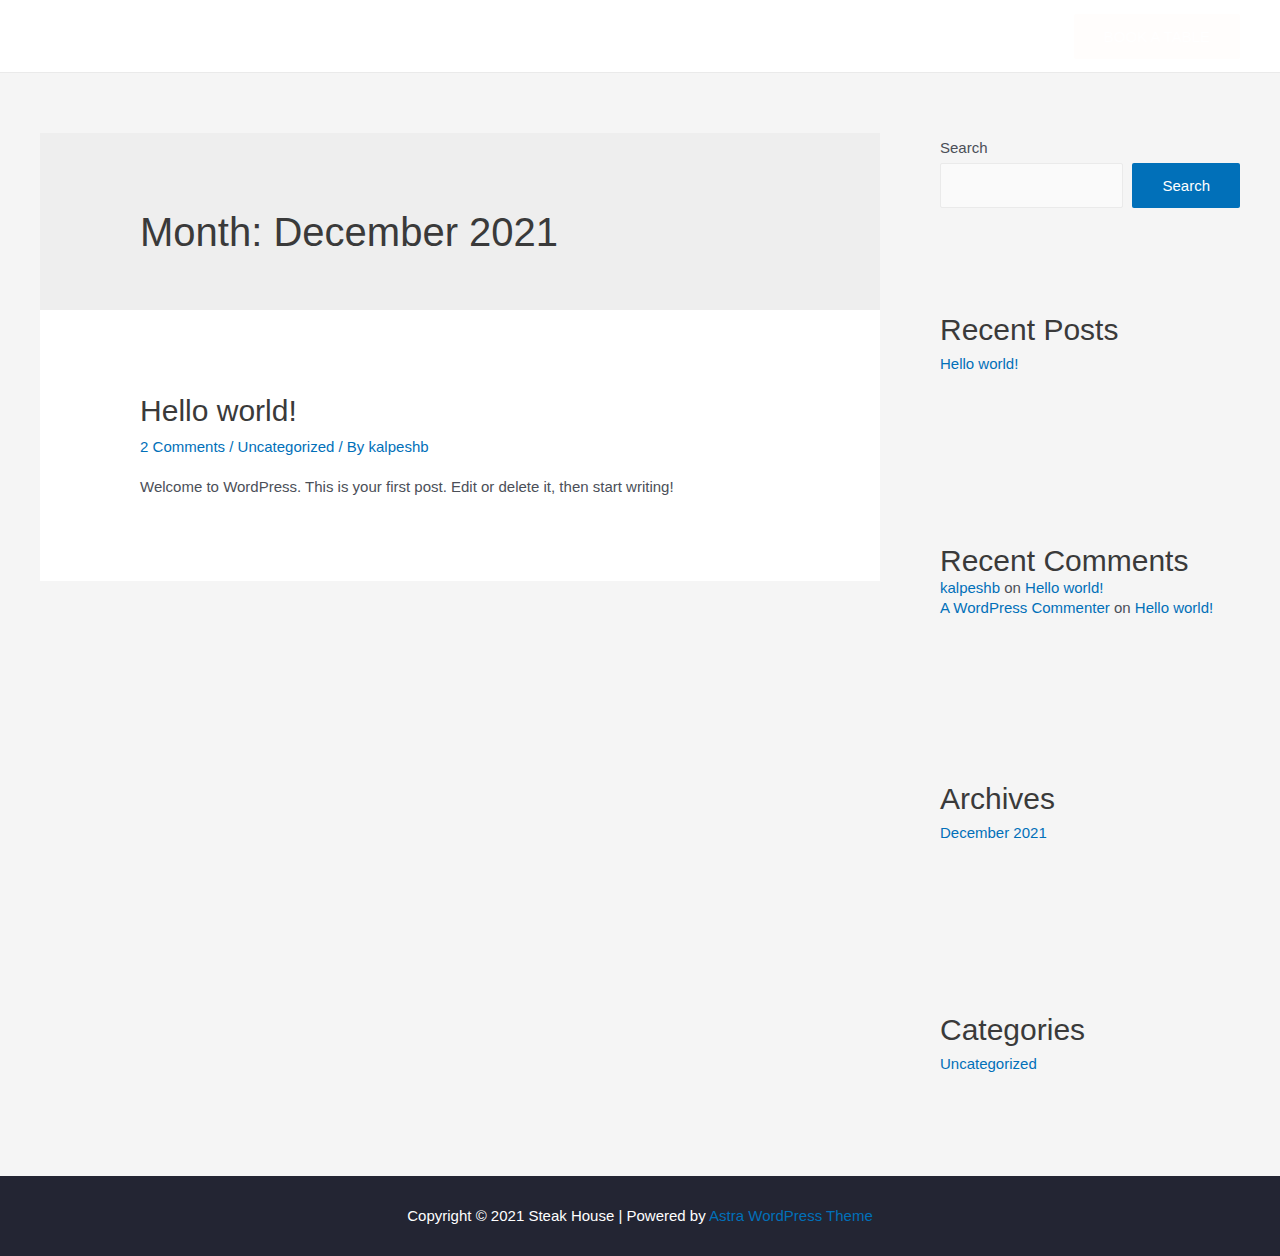
==== commit 7e212eb2: "Updated Footer Background color" ====
--- a/2021/12/index.html
+++ b/2021/12/index.html
@@ -27,7 +27,7 @@
 	padding: 0 !important;
 }</style>
 	<link rel="stylesheet" id="astra-theme-css-css" href="https://kalpeshbbsf.github.io/Wordpress-Website/wp-content/themes/astra/assets/css/minified/main.min.css?ver=3.7.5" media="all">
-<style id="astra-theme-css-inline-css">html{font-size:93.75%;}a,.page-title{color:var(--ast-global-color-0);}a:hover,a:focus{color:var(--ast-global-color-1);}body,button,input,select,textarea,.ast-button,.ast-custom-button{font-family:-apple-system,BlinkMacSystemFont,Segoe UI,Roboto,Oxygen-Sans,Ubuntu,Cantarell,Helvetica Neue,sans-serif;font-weight:inherit;font-size:15px;font-size:1rem;}blockquote{color:var(--ast-global-color-3);}.ast-site-identity .site-title a{color:#ffffff;}.site-title{font-size:35px;font-size:2.3333333333333rem;display:block;}.ast-archive-description .ast-archive-title{font-size:40px;font-size:2.6666666666667rem;}.site-header .site-description{font-size:15px;font-size:1rem;display:none;}.entry-title{font-size:30px;font-size:2rem;}h1,.entry-content h1{font-size:40px;font-size:2.6666666666667rem;}h2,.entry-content h2{font-size:30px;font-size:2rem;}h3,.entry-content h3{font-size:25px;font-size:1.6666666666667rem;}h4,.entry-content h4{font-size:20px;font-size:1.3333333333333rem;}h5,.entry-content h5{font-size:18px;font-size:1.2rem;}h6,.entry-content h6{font-size:15px;font-size:1rem;}.ast-single-post .entry-title,.page-title{font-size:30px;font-size:2rem;}::selection{background-color:var(--ast-global-color-0);color:#ffffff;}body,h1,.entry-title a,.entry-content h1,h2,.entry-content h2,h3,.entry-content h3,h4,.entry-content h4,h5,.entry-content h5,h6,.entry-content h6{color:var(--ast-global-color-3);}.tagcloud a:hover,.tagcloud a:focus,.tagcloud a.current-item{color:#ffffff;border-color:var(--ast-global-color-0);background-color:var(--ast-global-color-0);}input:focus,input[type="text"]:focus,input[type="email"]:focus,input[type="url"]:focus,input[type="password"]:focus,input[type="reset"]:focus,input[type="search"]:focus,textarea:focus{border-color:var(--ast-global-color-0);}input[type="radio"]:checked,input[type=reset],input[type="checkbox"]:checked,input[type="checkbox"]:hover:checked,input[type="checkbox"]:focus:checked,input[type=range]::-webkit-slider-thumb{border-color:var(--ast-global-color-0);background-color:var(--ast-global-color-0);box-shadow:none;}.site-footer a:hover + .post-count,.site-footer a:focus + .post-count{background:var(--ast-global-color-0);border-color:var(--ast-global-color-0);}.single .nav-links .nav-previous,.single .nav-links .nav-next{color:var(--ast-global-color-0);}.entry-meta,.entry-meta *{line-height:1.45;color:var(--ast-global-color-0);}.entry-meta a:hover,.entry-meta a:hover *,.entry-meta a:focus,.entry-meta a:focus *,.page-links > .page-link,.page-links .page-link:hover,.post-navigation a:hover{color:var(--ast-global-color-1);}#cat option,.secondary .calendar_wrap thead a,.secondary .calendar_wrap thead a:visited{color:var(--ast-global-color-0);}.secondary .calendar_wrap #today,.ast-progress-val span{background:var(--ast-global-color-0);}.secondary a:hover + .post-count,.secondary a:focus + .post-count{background:var(--ast-global-color-0);border-color:var(--ast-global-color-0);}.calendar_wrap #today > a{color:#ffffff;}.page-links .page-link,.single .post-navigation a{color:var(--ast-global-color-0);}.ast-archive-title{color:var(--ast-global-color-2);}.widget-title{font-size:21px;font-size:1.4rem;color:var(--ast-global-color-2);}#secondary,#secondary button,#secondary input,#secondary select,#secondary textarea{font-size:15px;font-size:1rem;}.ast-single-post .entry-content a,.ast-comment-content a:not(.ast-comment-edit-reply-wrap a){text-decoration:underline;}.ast-single-post .wp-block-button .wp-block-button__link,.ast-single-post .elementor-button-wrapper .elementor-button,.ast-single-post .entry-content .uagb-tab a,.ast-single-post .entry-content .uagb-ifb-cta a,.ast-single-post .entry-content .wp-block-uagb-buttons a,.ast-single-post .entry-content .uabb-module-content a,.ast-single-post .entry-content .uagb-post-grid a,.ast-single-post .entry-content .uagb-timeline a,.ast-single-post .entry-content .uagb-toc__wrap a,.ast-single-post .entry-content .uagb-taxomony-box a,.ast-single-post .entry-content .woocommerce a{text-decoration:none;}.ast-logo-title-inline .site-logo-img{padding-right:1em;}#secondary {margin: 4em 0 2.5em;word-break: break-word;line-height: 2;}#secondary li {margin-bottom: 0.25em;}#secondary li:last-child {margin-bottom: 0;}@media (max-width: 768px) {.js_active .ast-plain-container.ast-single-post #secondary {margin-top: 1.5em;}}.ast-separate-container.ast-two-container #secondary .widget {background-color: #fff;padding: 2em;margin-bottom: 2em;}@media (min-width: 993px) {.ast-left-sidebar #secondary {padding-right: 60px;}.ast-right-sidebar #secondary {padding-left: 60px;}}@media (max-width: 993px) {.ast-right-sidebar #secondary {padding-left: 30px;}.ast-left-sidebar #secondary {padding-right: 30px;}}@media (max-width:921px){#ast-desktop-header{display:none;}}@media (min-width:921px){#ast-mobile-header{display:none;}}.wp-block-buttons.aligncenter{justify-content:center;}@media (min-width:1200px){.wp-block-group .has-background{padding:20px;}}@media (min-width:1200px){.wp-block-cover-image.alignwide .wp-block-cover__inner-container,.wp-block-cover.alignwide .wp-block-cover__inner-container,.wp-block-cover-image.alignfull .wp-block-cover__inner-container,.wp-block-cover.alignfull .wp-block-cover__inner-container{width:100%;}}.wp-block-columns{margin-bottom:unset;}.wp-block-image.size-full{margin:2rem 0;}.wp-block-separator.has-background{padding:0;}.wp-block-gallery{margin-bottom:1.6em;}.wp-block-group{padding-top:4em;padding-bottom:4em;}.wp-block-group__inner-container .wp-block-columns:last-child,.wp-block-group__inner-container :last-child,.wp-block-table table{margin-bottom:0;}.blocks-gallery-grid{width:100%;}.wp-block-navigation-link__content{padding:5px 0;}.wp-block-group .wp-block-group .has-text-align-center,.wp-block-group .wp-block-column .has-text-align-center{max-width:100%;}.has-text-align-center{margin:0 auto;}@media (max-width:1200px){.wp-block-group{padding:3em;}.wp-block-group .wp-block-group{padding:1.5em;}.wp-block-columns,.wp-block-column{margin:1rem 0;}}@media (min-width:921px){.wp-block-columns .wp-block-group{padding:2em;}}@media (max-width:544px){.wp-block-cover-image .wp-block-cover__inner-container,.wp-block-cover .wp-block-cover__inner-container{width:unset;}.wp-block-cover,.wp-block-cover-image{padding:2em 0;}.wp-block-group,.wp-block-cover{padding:2em;}.wp-block-media-text__media img,.wp-block-media-text__media video{width:unset;max-width:100%;}.wp-block-media-text.has-background .wp-block-media-text__content{padding:1em;}}@media (min-width:544px){.entry-content .wp-block-media-text.has-media-on-the-right .wp-block-media-text__content{padding:0 8% 0 0;}.entry-content .wp-block-media-text .wp-block-media-text__content{padding:0 0 0 8%;}.ast-plain-container .site-content .entry-content .has-custom-content-position.is-position-bottom-left > *,.ast-plain-container .site-content .entry-content .has-custom-content-position.is-position-bottom-right > *,.ast-plain-container .site-content .entry-content .has-custom-content-position.is-position-top-left > *,.ast-plain-container .site-content .entry-content .has-custom-content-position.is-position-top-right > *,.ast-plain-container .site-content .entry-content .has-custom-content-position.is-position-center-right > *,.ast-plain-container .site-content .entry-content .has-custom-content-position.is-position-center-left > *{margin:0;}}@media (max-width:544px){.entry-content .wp-block-media-text .wp-block-media-text__content{padding:8% 0;}.wp-block-media-text .wp-block-media-text__media img{width:auto;max-width:100%;}}.wp-block-button.is-style-outline .wp-block-button__link{border-color:var(--ast-global-color-0);}.wp-block-button.is-style-outline > .wp-block-button__link:not(.has-text-color),.wp-block-button.wp-block-button__link.is-style-outline:not(.has-text-color){color:var(--ast-global-color-0);}.wp-block-button.is-style-outline .wp-block-button__link:hover,.wp-block-button.is-style-outline .wp-block-button__link:focus{color:#ffffff !important;background-color:var(--ast-global-color-1);border-color:var(--ast-global-color-1);}.post-page-numbers.current .page-link,.ast-pagination .page-numbers.current{color:#ffffff;border-color:var(--ast-global-color-0);background-color:var(--ast-global-color-0);border-radius:2px;}@media (min-width:544px){.entry-content > .alignleft{margin-right:20px;}.entry-content > .alignright{margin-left:20px;}}h1.widget-title{font-weight:inherit;}h2.widget-title{font-weight:inherit;}h3.widget-title{font-weight:inherit;}@media (max-width:921px){.ast-separate-container .ast-article-post,.ast-separate-container .ast-article-single{padding:1.5em 2.14em;}.ast-separate-container #primary,.ast-separate-container #secondary{padding:1.5em 0;}#primary,#secondary{padding:1.5em 0;margin:0;}.ast-left-sidebar #content > .ast-container{display:flex;flex-direction:column-reverse;width:100%;}.ast-author-box img.avatar{margin:20px 0 0 0;}}@media (max-width:921px){#secondary.secondary{padding-top:0;}.ast-separate-container.ast-right-sidebar #secondary{padding-left:1em;padding-right:1em;}.ast-separate-container.ast-two-container #secondary{padding-left:0;padding-right:0;}.ast-page-builder-template .entry-header #secondary,.ast-page-builder-template #secondary{margin-top:1.5em;}}@media (max-width:921px){.ast-right-sidebar #primary{padding-right:0;}.ast-page-builder-template.ast-left-sidebar #secondary,.ast-page-builder-template.ast-right-sidebar #secondary{padding-right:20px;padding-left:20px;}.ast-right-sidebar #secondary,.ast-left-sidebar #primary{padding-left:0;}.ast-left-sidebar #secondary{padding-right:0;}}@media (min-width:922px){.ast-separate-container.ast-right-sidebar #primary,.ast-separate-container.ast-left-sidebar #primary{border:0;}.search-no-results.ast-separate-container #primary{margin-bottom:4em;}}@media (min-width:922px){.ast-right-sidebar #primary{border-right:1px solid #eee;}.ast-left-sidebar #primary{border-left:1px solid #eee;}.ast-right-sidebar #secondary{border-left:1px solid #eee;margin-left:-1px;}.ast-left-sidebar #secondary{border-right:1px solid #eee;margin-right:-1px;}.ast-separate-container.ast-two-container.ast-right-sidebar #secondary{padding-left:30px;padding-right:0;}.ast-separate-container.ast-two-container.ast-left-sidebar #secondary{padding-right:30px;padding-left:0;}.ast-separate-container.ast-right-sidebar #secondary,.ast-separate-container.ast-left-sidebar #secondary{border:0;margin-left:auto;margin-right:auto;}.ast-separate-container.ast-two-container #secondary .widget:last-child{margin-bottom:0;}}.wp-block-button .wp-block-button__link{color:#ffffff;}.wp-block-button .wp-block-button__link:hover,.wp-block-button .wp-block-button__link:focus{color:#ffffff;background-color:var(--ast-global-color-1);border-color:var(--ast-global-color-1);}.wp-block-button .wp-block-button__link{border-style:solid;border-color:var(--ast-global-color-0);background-color:var(--ast-global-color-0);color:#ffffff;font-family:inherit;font-weight:inherit;line-height:1;border-radius:2px;}.wp-block-buttons .wp-block-button .wp-block-button__link{padding-top:15px;padding-right:30px;padding-bottom:15px;padding-left:30px;}@media (max-width:921px){.wp-block-button .wp-block-button__link{padding-top:14px;padding-right:28px;padding-bottom:14px;padding-left:28px;}}@media (max-width:544px){.wp-block-button .wp-block-button__link{padding-top:12px;padding-right:24px;padding-bottom:12px;padding-left:24px;}}.menu-toggle,button,.ast-button,.ast-custom-button,.button,input#submit,input[type="button"],input[type="submit"],input[type="reset"],form[CLASS*="wp-block-search__"].wp-block-search .wp-block-search__inside-wrapper .wp-block-search__button,body .wp-block-file .wp-block-file__button{border-style:solid;border-top-width:0;border-right-width:0;border-left-width:0;border-bottom-width:0;color:#ffffff;border-color:var(--ast-global-color-0);background-color:var(--ast-global-color-0);border-radius:2px;padding-top:15px;padding-right:30px;padding-bottom:15px;padding-left:30px;font-family:inherit;font-weight:inherit;line-height:1;}button:focus,.menu-toggle:hover,button:hover,.ast-button:hover,.ast-custom-button:hover .button:hover,.ast-custom-button:hover ,input[type=reset]:hover,input[type=reset]:focus,input#submit:hover,input#submit:focus,input[type="button"]:hover,input[type="button"]:focus,input[type="submit"]:hover,input[type="submit"]:focus,form[CLASS*="wp-block-search__"].wp-block-search .wp-block-search__inside-wrapper .wp-block-search__button:hover,form[CLASS*="wp-block-search__"].wp-block-search .wp-block-search__inside-wrapper .wp-block-search__button:focus,body .wp-block-file .wp-block-file__button:hover,body .wp-block-file .wp-block-file__button:focus{color:#ffffff;background-color:var(--ast-global-color-1);border-color:var(--ast-global-color-1);}@media (min-width:544px){.ast-container{max-width:100%;}}@media (max-width:544px){.ast-separate-container .ast-article-post,.ast-separate-container .ast-article-single,.ast-separate-container .comments-title,.ast-separate-container .ast-archive-description{padding:1.5em 1em;}.ast-separate-container #content .ast-container{padding-left:0.54em;padding-right:0.54em;}.ast-separate-container .ast-comment-list li.depth-1{padding:1.5em 1em;margin-bottom:1.5em;}.ast-separate-container .ast-comment-list .bypostauthor{padding:.5em;}.ast-search-menu-icon.ast-dropdown-active .search-field{width:170px;}.menu-toggle,button,.ast-button,.button,input#submit,input[type="button"],input[type="submit"],input[type="reset"]{padding-top:12px;padding-right:24px;padding-bottom:12px;padding-left:24px;}.ast-separate-container #secondary{padding-top:0;}.ast-separate-container.ast-two-container #secondary .widget{margin-bottom:1.5em;padding-left:1em;padding-right:1em;}}@media (max-width:921px){.menu-toggle,button,.ast-button,.button,input#submit,input[type="button"],input[type="submit"],input[type="reset"]{padding-top:14px;padding-right:28px;padding-bottom:14px;padding-left:28px;}.ast-mobile-header-stack .main-header-bar .ast-search-menu-icon{display:inline-block;}.ast-header-break-point.ast-header-custom-item-outside .ast-mobile-header-stack .main-header-bar .ast-search-icon{margin:0;}.ast-comment-avatar-wrap img{max-width:2.5em;}.ast-separate-container .ast-comment-list li.depth-1{padding:1.5em 2.14em;}.ast-separate-container .comment-respond{padding:2em 2.14em;}.ast-comment-meta{padding:0 1.8888em 1.3333em;}}.entry-content > .wp-block-group,.entry-content > .wp-block-media-text,.entry-content > .wp-block-cover,.entry-content > .wp-block-columns{max-width:58em;width:calc(100% - 4em);margin-left:auto;margin-right:auto;}.entry-content [class*="__inner-container"] > .alignfull{max-width:100%;margin-left:0;margin-right:0;}.entry-content [class*="__inner-container"] > *:not(.alignwide):not(.alignfull):not(.alignleft):not(.alignright){margin-left:auto;margin-right:auto;}.entry-content [class*="__inner-container"] > *:not(.alignwide):not(p):not(.alignfull):not(.alignleft):not(.alignright):not(.is-style-wide):not(iframe){max-width:50rem;width:100%;}@media (min-width:921px){.entry-content > .wp-block-group.alignwide.has-background,.entry-content > .wp-block-group.alignfull.has-background,.entry-content > .wp-block-cover.alignwide,.entry-content > .wp-block-cover.alignfull,.entry-content > .wp-block-columns.has-background.alignwide,.entry-content > .wp-block-columns.has-background.alignfull{margin-top:0;margin-bottom:0;padding:6em 4em;}.entry-content > .wp-block-columns.has-background{margin-bottom:0;}}@media (min-width:1200px){.entry-content .alignfull p{max-width:1200px;}.entry-content .alignfull{max-width:100%;width:100%;}.ast-page-builder-template .entry-content .alignwide,.entry-content [class*="__inner-container"] > .alignwide{max-width:1200px;margin-left:0;margin-right:0;}.entry-content .alignfull [class*="__inner-container"] > .alignwide{max-width:80rem;}}@media (min-width:545px){.site-main .entry-content > .alignwide{margin:0 auto;}.wp-block-group.has-background,.entry-content > .wp-block-cover,.entry-content > .wp-block-columns.has-background{padding:4em;margin-top:0;margin-bottom:0;}.entry-content .wp-block-media-text.alignfull .wp-block-media-text__content,.entry-content .wp-block-media-text.has-background .wp-block-media-text__content{padding:0 8%;}}@media (max-width:921px){.site-title{display:block;}.ast-archive-description .ast-archive-title{font-size:40px;}.site-header .site-description{display:none;}.entry-title{font-size:30px;}h1,.entry-content h1{font-size:30px;}h2,.entry-content h2{font-size:25px;}h3,.entry-content h3{font-size:20px;}.ast-single-post .entry-title,.page-title{font-size:30px;}}@media (max-width:544px){.site-title{display:block;}.ast-archive-description .ast-archive-title{font-size:40px;}.site-header .site-description{display:none;}.entry-title{font-size:30px;}h1,.entry-content h1{font-size:30px;}h2,.entry-content h2{font-size:25px;}h3,.entry-content h3{font-size:20px;}.ast-single-post .entry-title,.page-title{font-size:30px;}}@media (max-width:921px){html{font-size:85.5%;}}@media (max-width:544px){html{font-size:85.5%;}}@media (min-width:922px){.ast-container{max-width:1240px;}}@media (min-width:922px){.site-content .ast-container{display:flex;}}@media (max-width:921px){.site-content .ast-container{flex-direction:column;}}@media (min-width:922px){.main-header-menu .sub-menu .menu-item.ast-left-align-sub-menu:hover > .sub-menu,.main-header-menu .sub-menu .menu-item.ast-left-align-sub-menu.focus > .sub-menu{margin-left:-0px;}}.wp-block-search {margin-bottom: 20px;}.wp-block-site-tagline {margin-top: 20px;}form.wp-block-search .wp-block-search__input,.wp-block-search.wp-block-search__button-inside .wp-block-search__inside-wrapper,.wp-block-search.wp-block-search__button-inside .wp-block-search__inside-wrapper {border-color: #eaeaea;background: #fafafa;}.wp-block-search.wp-block-search__button-inside .wp-block-search__inside-wrapper .wp-block-search__input:focus,.wp-block-loginout input:focus {outline: thin dotted;}.wp-block-loginout input:focus {border-color: transparent;} form.wp-block-search .wp-block-search__inside-wrapper .wp-block-search__input {padding: 12px;}form.wp-block-search .wp-block-search__button svg {fill: currentColor;width: 20px;height: 20px;}.wp-block-loginout p label {display: block;}.wp-block-loginout p:not(.login-remember):not(.login-submit) input {width: 100%;}.wp-block-loginout .login-remember input {width: 1.1rem;height: 1.1rem;margin: 0 5px 4px 0;vertical-align: middle;}body .wp-block-file .wp-block-file__button {text-decoration: none;}blockquote {padding: 0 1.2em 1.2em;}.wp-block-file {display: flex;align-items: center;flex-wrap: wrap;justify-content: space-between;}.wp-block-pullquote {border: none;}.wp-block-pullquote blockquote::before {content: "\201D";font-family: "Helvetica",sans-serif;display: flex;transform: rotate( 180deg );font-size: 6rem;font-style: normal;line-height: 1;font-weight: bold;align-items: center;justify-content: center;}figure.wp-block-pullquote.is-style-solid-color blockquote {max-width: 100%;text-align: inherit;}ul.wp-block-categories-list.wp-block-categories,ul.wp-block-archives-list.wp-block-archives {list-style-type: none;}.wp-block-button__link {border: 2px solid currentColor;}ul,ol {margin-left: 20px;}figure.alignright figcaption {text-align: right;}:root .has-ast-global-color-0-color{color:var(--ast-global-color-0);}:root .has-ast-global-color-0-background-color{background-color:var(--ast-global-color-0);}:root .wp-block-button .has-ast-global-color-0-color{color:var(--ast-global-color-0);}:root .wp-block-button .has-ast-global-color-0-background-color{background-color:var(--ast-global-color-0);}:root .has-ast-global-color-1-color{color:var(--ast-global-color-1);}:root .has-ast-global-color-1-background-color{background-color:var(--ast-global-color-1);}:root .wp-block-button .has-ast-global-color-1-color{color:var(--ast-global-color-1);}:root .wp-block-button .has-ast-global-color-1-background-color{background-color:var(--ast-global-color-1);}:root .has-ast-global-color-2-color{color:var(--ast-global-color-2);}:root .has-ast-global-color-2-background-color{background-color:var(--ast-global-color-2);}:root .wp-block-button .has-ast-global-color-2-color{color:var(--ast-global-color-2);}:root .wp-block-button .has-ast-global-color-2-background-color{background-color:var(--ast-global-color-2);}:root .has-ast-global-color-3-color{color:var(--ast-global-color-3);}:root .has-ast-global-color-3-background-color{background-color:var(--ast-global-color-3);}:root .wp-block-button .has-ast-global-color-3-color{color:var(--ast-global-color-3);}:root .wp-block-button .has-ast-global-color-3-background-color{background-color:var(--ast-global-color-3);}:root .has-ast-global-color-4-color{color:var(--ast-global-color-4);}:root .has-ast-global-color-4-background-color{background-color:var(--ast-global-color-4);}:root .wp-block-button .has-ast-global-color-4-color{color:var(--ast-global-color-4);}:root .wp-block-button .has-ast-global-color-4-background-color{background-color:var(--ast-global-color-4);}:root .has-ast-global-color-5-color{color:var(--ast-global-color-5);}:root .has-ast-global-color-5-background-color{background-color:var(--ast-global-color-5);}:root .wp-block-button .has-ast-global-color-5-color{color:var(--ast-global-color-5);}:root .wp-block-button .has-ast-global-color-5-background-color{background-color:var(--ast-global-color-5);}:root .has-ast-global-color-6-color{color:var(--ast-global-color-6);}:root .has-ast-global-color-6-background-color{background-color:var(--ast-global-color-6);}:root .wp-block-button .has-ast-global-color-6-color{color:var(--ast-global-color-6);}:root .wp-block-button .has-ast-global-color-6-background-color{background-color:var(--ast-global-color-6);}:root .has-ast-global-color-7-color{color:var(--ast-global-color-7);}:root .has-ast-global-color-7-background-color{background-color:var(--ast-global-color-7);}:root .wp-block-button .has-ast-global-color-7-color{color:var(--ast-global-color-7);}:root .wp-block-button .has-ast-global-color-7-background-color{background-color:var(--ast-global-color-7);}:root .has-ast-global-color-8-color{color:var(--ast-global-color-8);}:root .has-ast-global-color-8-background-color{background-color:var(--ast-global-color-8);}:root .wp-block-button .has-ast-global-color-8-color{color:var(--ast-global-color-8);}:root .wp-block-button .has-ast-global-color-8-background-color{background-color:var(--ast-global-color-8);}:root{--ast-global-color-0:#0170B9;--ast-global-color-1:#3a3a3a;--ast-global-color-2:#3a3a3a;--ast-global-color-3:#4B4F58;--ast-global-color-4:#F5F5F5;--ast-global-color-5:#FFFFFF;--ast-global-color-6:#F2F5F7;--ast-global-color-7:#424242;--ast-global-color-8:#000000;}.ast-breadcrumbs .trail-browse,.ast-breadcrumbs .trail-items,.ast-breadcrumbs .trail-items li{display:inline-block;margin:0;padding:0;border:none;background:inherit;text-indent:0;}.ast-breadcrumbs .trail-browse{font-size:inherit;font-style:inherit;font-weight:inherit;color:inherit;}.ast-breadcrumbs .trail-items{list-style:none;}.trail-items li::after{padding:0 0.3em;content:"\00bb";}.trail-items li:last-of-type::after{display:none;}h1,.entry-content h1,h2,.entry-content h2,h3,.entry-content h3,h4,.entry-content h4,h5,.entry-content h5,h6,.entry-content h6{color:var(--ast-global-color-2);}.entry-title a{color:var(--ast-global-color-2);}@media (max-width:921px){.ast-builder-grid-row-container.ast-builder-grid-row-tablet-3-firstrow .ast-builder-grid-row > *:first-child,.ast-builder-grid-row-container.ast-builder-grid-row-tablet-3-lastrow .ast-builder-grid-row > *:last-child{grid-column:1 / -1;}}@media (max-width:544px){.ast-builder-grid-row-container.ast-builder-grid-row-mobile-3-firstrow .ast-builder-grid-row > *:first-child,.ast-builder-grid-row-container.ast-builder-grid-row-mobile-3-lastrow .ast-builder-grid-row > *:last-child{grid-column:1 / -1;}}.ast-builder-layout-element[data-section="title_tagline"]{display:flex;}@media (max-width:921px){.ast-header-break-point .ast-builder-layout-element[data-section="title_tagline"]{display:flex;}}@media (max-width:544px){.ast-header-break-point .ast-builder-layout-element[data-section="title_tagline"]{display:flex;}}[data-section*="section-hb-button-"] .menu-link{display:none;}.ast-header-button-1 .ast-custom-button{background:rgba(239,169,103,0.02);}.ast-header-button-1 .ast-custom-button:hover{color:#060606;background:#efa765;}.ast-header-button-1[data-section="section-hb-button-1"]{display:flex;}@media (max-width:921px){.ast-header-break-point .ast-header-button-1[data-section="section-hb-button-1"]{display:flex;}}@media (max-width:544px){.ast-header-break-point .ast-header-button-1[data-section="section-hb-button-1"]{display:flex;}}.ast-builder-menu-1{font-family:inherit;font-weight:inherit;}.ast-builder-menu-1 .menu-item > .menu-link{color:#ffffff;}.ast-builder-menu-1 .menu-item > .ast-menu-toggle{color:#ffffff;}.ast-builder-menu-1 .menu-item:hover > .menu-link,.ast-builder-menu-1 .inline-on-mobile .menu-item:hover > .ast-menu-toggle{color:#efa765;}.ast-builder-menu-1 .menu-item:hover > .ast-menu-toggle{color:#efa765;}.ast-builder-menu-1 .sub-menu,.ast-builder-menu-1 .inline-on-mobile .sub-menu{border-top-width:2px;border-bottom-width:0;border-right-width:0;border-left-width:0;border-color:var(--ast-global-color-0);border-style:solid;border-radius:0;}.ast-builder-menu-1 .main-header-menu > .menu-item > .sub-menu,.ast-builder-menu-1 .main-header-menu > .menu-item > .astra-full-megamenu-wrapper{margin-top:0;}.ast-desktop .ast-builder-menu-1 .main-header-menu > .menu-item > .sub-menu:before,.ast-desktop .ast-builder-menu-1 .main-header-menu > .menu-item > .astra-full-megamenu-wrapper:before{height:calc( 0px + 5px );}.ast-desktop .ast-builder-menu-1 .menu-item .sub-menu .menu-link{border-style:none;}@media (max-width:921px){.ast-header-break-point .ast-builder-menu-1 .menu-item.menu-item-has-children > .ast-menu-toggle{top:0;}.ast-builder-menu-1 .menu-item-has-children > .menu-link:after{content:unset;}}@media (max-width:544px){.ast-header-break-point .ast-builder-menu-1 .menu-item.menu-item-has-children > .ast-menu-toggle{top:0;}}.ast-builder-menu-1{display:flex;}@media (max-width:921px){.ast-header-break-point .ast-builder-menu-1{display:flex;}}@media (max-width:544px){.ast-header-break-point .ast-builder-menu-1{display:flex;}}.site-below-footer-wrap{padding-top:20px;padding-bottom:20px;}.site-below-footer-wrap[data-section="section-below-footer-builder"]{background-color:#eeeeee;;min-height:80px;}.site-below-footer-wrap[data-section="section-below-footer-builder"] .ast-builder-grid-row{max-width:1200px;margin-left:auto;margin-right:auto;}.site-below-footer-wrap[data-section="section-below-footer-builder"] .ast-builder-grid-row,.site-below-footer-wrap[data-section="section-below-footer-builder"] .site-footer-section{align-items:flex-start;}.site-below-footer-wrap[data-section="section-below-footer-builder"].ast-footer-row-inline .site-footer-section{display:flex;margin-bottom:0;}.ast-builder-grid-row-full .ast-builder-grid-row{grid-template-columns:1fr;}@media (max-width:921px){.site-below-footer-wrap[data-section="section-below-footer-builder"].ast-footer-row-tablet-inline .site-footer-section{display:flex;margin-bottom:0;}.site-below-footer-wrap[data-section="section-below-footer-builder"].ast-footer-row-tablet-stack .site-footer-section{display:block;margin-bottom:10px;}.ast-builder-grid-row-container.ast-builder-grid-row-tablet-full .ast-builder-grid-row{grid-template-columns:1fr;}}@media (max-width:544px){.site-below-footer-wrap[data-section="section-below-footer-builder"].ast-footer-row-mobile-inline .site-footer-section{display:flex;margin-bottom:0;}.site-below-footer-wrap[data-section="section-below-footer-builder"].ast-footer-row-mobile-stack .site-footer-section{display:block;margin-bottom:10px;}.ast-builder-grid-row-container.ast-builder-grid-row-mobile-full .ast-builder-grid-row{grid-template-columns:1fr;}}.site-below-footer-wrap[data-section="section-below-footer-builder"]{display:grid;}@media (max-width:921px){.ast-header-break-point .site-below-footer-wrap[data-section="section-below-footer-builder"]{display:grid;}}@media (max-width:544px){.ast-header-break-point .site-below-footer-wrap[data-section="section-below-footer-builder"]{display:grid;}}.ast-footer-copyright{text-align:center;}.ast-footer-copyright {color:var(--ast-global-color-3);}@media (max-width:921px){.ast-footer-copyright{text-align:center;}}@media (max-width:544px){.ast-footer-copyright{text-align:center;}}.ast-footer-copyright.ast-builder-layout-element{display:flex;}@media (max-width:921px){.ast-header-break-point .ast-footer-copyright.ast-builder-layout-element{display:flex;}}@media (max-width:544px){.ast-header-break-point .ast-footer-copyright.ast-builder-layout-element{display:flex;}}.elementor-template-full-width .ast-container{display:block;}@media (max-width:544px){.elementor-element .elementor-wc-products .woocommerce[class*="columns-"] ul.products li.product{width:auto;margin:0;}.elementor-element .woocommerce .woocommerce-result-count{float:none;}}.ast-header-break-point .main-header-bar{border-bottom-width:1px;}@media (min-width:922px){.main-header-bar{border-bottom-width:1px;}}@media (min-width:922px){#primary{width:70%;}#secondary{width:30%;}}.ast-safari-browser-less-than-11 .main-header-menu .menu-item, .ast-safari-browser-less-than-11 .main-header-bar .ast-masthead-custom-menu-items{display:block;}.main-header-menu .menu-item, #astra-footer-menu .menu-item, .main-header-bar .ast-masthead-custom-menu-items{-js-display:flex;display:flex;-webkit-box-pack:center;-webkit-justify-content:center;-moz-box-pack:center;-ms-flex-pack:center;justify-content:center;-webkit-box-orient:vertical;-webkit-box-direction:normal;-webkit-flex-direction:column;-moz-box-orient:vertical;-moz-box-direction:normal;-ms-flex-direction:column;flex-direction:column;}.main-header-menu > .menu-item > .menu-link, #astra-footer-menu > .menu-item > .menu-link{height:100%;-webkit-box-align:center;-webkit-align-items:center;-moz-box-align:center;-ms-flex-align:center;align-items:center;-js-display:flex;display:flex;}.ast-header-break-point .main-navigation ul .menu-item .menu-link .icon-arrow:first-of-type svg{top:.2em;margin-top:0px;margin-left:0px;width:.65em;transform:translate(0, -2px) rotateZ(270deg);}.ast-mobile-popup-content .ast-submenu-expanded > .ast-menu-toggle{transform:rotateX(180deg);}.ast-separate-container .blog-layout-1, .ast-separate-container .blog-layout-2, .ast-separate-container .blog-layout-3{background-color:transparent;background-image:none;}.ast-separate-container .ast-article-post{background-color:var(--ast-global-color-5);;}@media (max-width:921px){.ast-separate-container .ast-article-post{background-color:var(--ast-global-color-5);;}}@media (max-width:544px){.ast-separate-container .ast-article-post{background-color:var(--ast-global-color-5);;}}.ast-separate-container .ast-article-single:not(.ast-related-post), .ast-separate-container .comments-area .comment-respond,.ast-separate-container .comments-area .ast-comment-list li, .ast-separate-container .ast-woocommerce-container, .ast-separate-container .error-404, .ast-separate-container .no-results, .single.ast-separate-container .ast-author-meta, .ast-separate-container .related-posts-title-wrapper, .ast-separate-container.ast-two-container #secondary .widget,.ast-separate-container .comments-count-wrapper, .ast-box-layout.ast-plain-container .site-content,.ast-padded-layout.ast-plain-container .site-content, .ast-separate-container .comments-area .comments-title{background-color:var(--ast-global-color-5);;}@media (max-width:921px){.ast-separate-container .ast-article-single:not(.ast-related-post), .ast-separate-container .comments-area .comment-respond,.ast-separate-container .comments-area .ast-comment-list li, .ast-separate-container .ast-woocommerce-container, .ast-separate-container .error-404, .ast-separate-container .no-results, .single.ast-separate-container .ast-author-meta, .ast-separate-container .related-posts-title-wrapper, .ast-separate-container.ast-two-container #secondary .widget,.ast-separate-container .comments-count-wrapper, .ast-box-layout.ast-plain-container .site-content,.ast-padded-layout.ast-plain-container .site-content, .ast-separate-container .comments-area .comments-title{background-color:var(--ast-global-color-5);;}}@media (max-width:544px){.ast-separate-container .ast-article-single:not(.ast-related-post), .ast-separate-container .comments-area .comment-respond,.ast-separate-container .comments-area .ast-comment-list li, .ast-separate-container .ast-woocommerce-container, .ast-separate-container .error-404, .ast-separate-container .no-results, .single.ast-separate-container .ast-author-meta, .ast-separate-container .related-posts-title-wrapper, .ast-separate-container.ast-two-container #secondary .widget,.ast-separate-container .comments-count-wrapper, .ast-box-layout.ast-plain-container .site-content,.ast-padded-layout.ast-plain-container .site-content, .ast-separate-container .comments-area .comments-title{background-color:var(--ast-global-color-5);;}}.ast-mobile-header-content > *,.ast-desktop-header-content > * {padding: 10px 0;height: auto;}.ast-mobile-header-content > *:first-child,.ast-desktop-header-content > *:first-child {padding-top: 10px;}.ast-mobile-header-content > .ast-builder-menu,.ast-desktop-header-content > .ast-builder-menu {padding-top: 0;}.ast-mobile-header-content > *:last-child,.ast-desktop-header-content > *:last-child {padding-bottom: 0;}.ast-mobile-header-content .ast-search-menu-icon.ast-inline-search label,.ast-desktop-header-content .ast-search-menu-icon.ast-inline-search label {width: 100%;}.ast-desktop-header-content .main-header-bar-navigation .ast-submenu-expanded > .ast-menu-toggle::before {transform: rotateX(180deg);}#ast-desktop-header .ast-desktop-header-content,.ast-mobile-header-content .ast-search-icon,.ast-desktop-header-content .ast-search-icon,.ast-mobile-header-wrap .ast-mobile-header-content,.ast-main-header-nav-open.ast-popup-nav-open .ast-mobile-header-wrap .ast-mobile-header-content,.ast-main-header-nav-open.ast-popup-nav-open .ast-desktop-header-content {display: none;}.ast-main-header-nav-open.ast-header-break-point #ast-desktop-header .ast-desktop-header-content,.ast-main-header-nav-open.ast-header-break-point .ast-mobile-header-wrap .ast-mobile-header-content {display: block;}.ast-desktop .ast-desktop-header-content .astra-menu-animation-slide-up > .menu-item > .sub-menu,.ast-desktop .ast-desktop-header-content .astra-menu-animation-slide-up > .menu-item .menu-item > .sub-menu,.ast-desktop .ast-desktop-header-content .astra-menu-animation-slide-down > .menu-item > .sub-menu,.ast-desktop .ast-desktop-header-content .astra-menu-animation-slide-down > .menu-item .menu-item > .sub-menu,.ast-desktop .ast-desktop-header-content .astra-menu-animation-fade > .menu-item > .sub-menu,.ast-desktop .ast-desktop-header-content .astra-menu-animation-fade > .menu-item .menu-item > .sub-menu {opacity: 1;visibility: visible;}.ast-hfb-header.ast-default-menu-enable.ast-header-break-point .ast-mobile-header-wrap .ast-mobile-header-content .main-header-bar-navigation {width: unset;margin: unset;}.ast-mobile-header-content.content-align-flex-end .main-header-bar-navigation .menu-item-has-children > .ast-menu-toggle,.ast-desktop-header-content.content-align-flex-end .main-header-bar-navigation .menu-item-has-children > .ast-menu-toggle {left: calc( 20px - 0.907em);}.ast-mobile-header-content .ast-search-menu-icon,.ast-mobile-header-content .ast-search-menu-icon.slide-search,.ast-desktop-header-content .ast-search-menu-icon,.ast-desktop-header-content .ast-search-menu-icon.slide-search {width: 100%;position: relative;display: block;right: auto;transform: none;}.ast-mobile-header-content .ast-search-menu-icon.slide-search .search-form,.ast-mobile-header-content .ast-search-menu-icon .search-form,.ast-desktop-header-content .ast-search-menu-icon.slide-search .search-form,.ast-desktop-header-content .ast-search-menu-icon .search-form {right: 0;visibility: visible;opacity: 1;position: relative;top: auto;transform: none;padding: 0;display: block;overflow: hidden;}.ast-mobile-header-content .ast-search-menu-icon.ast-inline-search .search-field,.ast-mobile-header-content .ast-search-menu-icon .search-field,.ast-desktop-header-content .ast-search-menu-icon.ast-inline-search .search-field,.ast-desktop-header-content .ast-search-menu-icon .search-field {width: 100%;padding-right: 5.5em;}.ast-mobile-header-content .ast-search-menu-icon .search-submit,.ast-desktop-header-content .ast-search-menu-icon .search-submit {display: block;position: absolute;height: 100%;top: 0;right: 0;padding: 0 1em;border-radius: 0;}.ast-hfb-header.ast-default-menu-enable.ast-header-break-point .ast-mobile-header-wrap .ast-mobile-header-content .main-header-bar-navigation ul .sub-menu .menu-link {padding-left: 30px;}.ast-hfb-header.ast-default-menu-enable.ast-header-break-point .ast-mobile-header-wrap .ast-mobile-header-content .main-header-bar-navigation .sub-menu .menu-item .menu-item .menu-link {padding-left: 40px;}.ast-mobile-popup-drawer.active .ast-mobile-popup-inner{background-color:#ffffff;;}.ast-mobile-header-wrap .ast-mobile-header-content, .ast-desktop-header-content{background-color:#ffffff;;}.ast-mobile-popup-content > *, .ast-mobile-header-content > *, .ast-desktop-popup-content > *, .ast-desktop-header-content > *{padding-top:0;padding-bottom:0;}.content-align-flex-start .ast-builder-layout-element{justify-content:flex-start;}.content-align-flex-start .main-header-menu{text-align:left;}.ast-mobile-popup-drawer.active .menu-toggle-close{color:#3a3a3a;}.ast-mobile-header-wrap .ast-primary-header-bar,.ast-primary-header-bar .site-primary-header-wrap{min-height:70px;}.ast-desktop .ast-primary-header-bar .main-header-menu > .menu-item{line-height:70px;}@media (max-width:921px){#masthead .ast-mobile-header-wrap .ast-primary-header-bar,#masthead .ast-mobile-header-wrap .ast-below-header-bar{padding-left:20px;padding-right:20px;}}.ast-header-break-point .ast-primary-header-bar{border-bottom-width:1px;border-bottom-color:#eaeaea;border-bottom-style:solid;}@media (min-width:922px){.ast-primary-header-bar{border-bottom-width:1px;border-bottom-color:#eaeaea;border-bottom-style:solid;}}.ast-primary-header-bar{background-color:#ffffff;;}.ast-primary-header-bar{display:block;}@media (max-width:921px){.ast-header-break-point .ast-primary-header-bar{display:grid;}}@media (max-width:544px){.ast-header-break-point .ast-primary-header-bar{display:grid;}}[data-section="section-header-mobile-trigger"] .ast-button-wrap .ast-mobile-menu-trigger-minimal{color:var(--ast-global-color-0);border:none;background:transparent;}[data-section="section-header-mobile-trigger"] .ast-button-wrap .mobile-menu-toggle-icon .ast-mobile-svg{width:20px;height:20px;fill:var(--ast-global-color-0);}[data-section="section-header-mobile-trigger"] .ast-button-wrap .mobile-menu-wrap .mobile-menu{color:var(--ast-global-color-0);}.ast-builder-menu-mobile .main-navigation .menu-item > .menu-link{font-family:inherit;font-weight:inherit;}.ast-builder-menu-mobile .main-navigation .menu-item.menu-item-has-children > .ast-menu-toggle{top:0;}.ast-builder-menu-mobile .main-navigation .menu-item-has-children > .menu-link:after{content:unset;}.ast-hfb-header .ast-builder-menu-mobile .main-header-menu, .ast-hfb-header .ast-builder-menu-mobile .main-navigation .menu-item .menu-link, .ast-hfb-header .ast-builder-menu-mobile .main-navigation .menu-item .sub-menu .menu-link{border-style:none;}.ast-builder-menu-mobile .main-navigation .menu-item.menu-item-has-children > .ast-menu-toggle{top:0;}@media (max-width:921px){.ast-builder-menu-mobile .main-navigation .menu-item.menu-item-has-children > .ast-menu-toggle{top:0;}.ast-builder-menu-mobile .main-navigation .menu-item-has-children > .menu-link:after{content:unset;}}@media (max-width:544px){.ast-builder-menu-mobile .main-navigation .menu-item.menu-item-has-children > .ast-menu-toggle{top:0;}}.ast-builder-menu-mobile .main-navigation{display:block;}@media (max-width:921px){.ast-header-break-point .ast-builder-menu-mobile .main-navigation{display:block;}}@media (max-width:544px){.ast-header-break-point .ast-builder-menu-mobile .main-navigation{display:block;}}:root{--e-global-color-astglobalcolor0:#0170B9;--e-global-color-astglobalcolor1:#3a3a3a;--e-global-color-astglobalcolor2:#3a3a3a;--e-global-color-astglobalcolor3:#4B4F58;--e-global-color-astglobalcolor4:#F5F5F5;--e-global-color-astglobalcolor5:#FFFFFF;--e-global-color-astglobalcolor6:#F2F5F7;--e-global-color-astglobalcolor7:#424242;--e-global-color-astglobalcolor8:#000000;}.comment-reply-title{font-size:24px;font-size:1.6rem;}.ast-comment-meta{line-height:1.666666667;color:var(--ast-global-color-0);font-size:12px;font-size:0.8rem;}.ast-comment-list #cancel-comment-reply-link{font-size:15px;font-size:1rem;}.comments-title {padding: 2em 0;}.comments-title {font-weight: normal;word-wrap: break-word;}.ast-comment-list {margin: 0;word-wrap: break-word;padding-bottom: 0.5em;list-style: none;}.ast-comment-list li {list-style: none;}.ast-comment-list .ast-comment-edit-reply-wrap {-js-display: flex;display: flex;justify-content: flex-end;}.ast-comment-list .ast-edit-link {flex: 1;}.ast-comment-list .comment-awaiting-moderation {margin-bottom: 0;}.ast-comment {padding: 1em 0;}.ast-comment-info img {border-radius: 50%;}.ast-comment-cite-wrap cite {font-style: normal;}.comment-reply-title {padding-top: 1em;font-weight: normal;line-height: 1.65;}.ast-comment-meta {margin-bottom: 0.5em;}.comments-area {border-top: 1px solid #eeeeee;margin-top: 2em;}.comments-area .comment-form-comment {width: 100%;border: none;margin: 0;padding: 0;}.comments-area .comment-notes,.comments-area .comment-textarea,.comments-area .form-allowed-tags {margin-bottom: 1.5em;}.comments-area .form-submit {margin-bottom: 0;}.comments-area textarea#comment,.comments-area .ast-comment-formwrap input[type="text"] {width: 100%;border-radius: 0;vertical-align: middle;margin-bottom: 10px;}.comments-area .no-comments {margin-top: 0.5em;margin-bottom: 0.5em;}.comments-area p.logged-in-as {margin-bottom: 1em;}.ast-separate-container .comments-title {background-color: #fff;padding: 1.2em 3.99em 0;}.ast-separate-container .comments-area {border-top: 0;}.ast-separate-container .ast-comment-list {padding-bottom: 0;}.ast-separate-container .ast-comment-list li {background-color: #fff;}.ast-separate-container .ast-comment-list li.depth-1 {padding: 4em 6.67em;margin-bottom: 2em;}@media (max-width: 1200px) {.ast-separate-container .ast-comment-list li.depth-1 {padding: 3em 3.34em;}}.ast-separate-container .ast-comment-list li.depth-1 .children li {padding-bottom: 0;padding-top: 0;margin-bottom: 0;}.ast-separate-container .ast-comment-list li.depth-1 .ast-comment,.ast-separate-container .ast-comment-list li.depth-2 .ast-comment {border-bottom: 0;}.ast-separate-container .ast-comment-list .comment-respond {padding-top: 0;padding-bottom: 1em;background-color: transparent;}.ast-separate-container .ast-comment-list .pingback p {margin-bottom: 0;}.ast-separate-container .ast-comment-list .bypostauthor {padding: 2em;margin-bottom: 1em;}.ast-separate-container .ast-comment-list .bypostauthor li {background: transparent;margin-bottom: 0;padding: 0 0 0 2em;}.ast-separate-container .comment-respond {background-color: #fff;padding: 4em 6.67em;border-bottom: 0;}@media (max-width: 1200px) {.ast-separate-container .comment-respond {padding: 3em 2.34em;}}.ast-separate-container .comment-reply-title {padding-top: 0;}.comment-content a {word-wrap: break-word;}.ast-comment-list .children {margin-left: 2em;}@media (max-width: 992px) {.ast-comment-list .children {margin-left: 1em;}}.ast-comment-list #cancel-comment-reply-link {white-space: nowrap;font-size: 15px;font-size: 1rem;margin-left: 1em;}.ast-comment-info {display: flex;position: relative;}.ast-comment-meta {justify-content: right;padding: 0 3.4em 1.60em;}.ast-comment-time .timendate{margin-right: 0.5em;}.comments-area #wp-comment-cookies-consent {margin-right: 10px;}.ast-page-builder-template .comments-area {padding-left: 20px;padding-right: 20px;margin-top: 0;margin-bottom: 2em;}.ast-separate-container .ast-comment-list .bypostauthor .bypostauthor {background: transparent;margin-bottom: 0;padding-right: 0;padding-bottom: 0;padding-top: 0;}@media (min-width:922px){.ast-separate-container .ast-comment-list li .comment-respond{padding-left:2.66666em;padding-right:2.66666em;}}@media (max-width:544px){.ast-separate-container .ast-comment-list li.depth-1{padding:1.5em 1em;margin-bottom:1.5em;}.ast-separate-container .ast-comment-list .bypostauthor{padding:.5em;}.ast-separate-container .comment-respond{padding:1.5em 1em;}.ast-separate-container .ast-comment-list .bypostauthor li{padding:0 0 0 .5em;}.ast-comment-list .children{margin-left:0.66666em;}}@media (max-width:921px){.ast-comment-avatar-wrap img{max-width:2.5em;}.comments-area{margin-top:1.5em;}.ast-separate-container .comments-title{padding:1.43em 1.48em;}.ast-comment-meta{padding:0 1.8888em 1.3333em;}.ast-separate-container .ast-comment-list li.depth-1{padding:1.5em 2.14em;}.ast-separate-container .comment-respond{padding:2em 2.14em;}.ast-comment-avatar-wrap{margin-right:0.5em;}}</style>
+<style id="astra-theme-css-inline-css">html{font-size:93.75%;}a,.page-title{color:var(--ast-global-color-0);}a:hover,a:focus{color:var(--ast-global-color-1);}body,button,input,select,textarea,.ast-button,.ast-custom-button{font-family:-apple-system,BlinkMacSystemFont,Segoe UI,Roboto,Oxygen-Sans,Ubuntu,Cantarell,Helvetica Neue,sans-serif;font-weight:inherit;font-size:15px;font-size:1rem;}blockquote{color:var(--ast-global-color-3);}.ast-site-identity .site-title a{color:#ffffff;}.site-title{font-size:35px;font-size:2.3333333333333rem;display:block;}.ast-archive-description .ast-archive-title{font-size:40px;font-size:2.6666666666667rem;}.site-header .site-description{font-size:15px;font-size:1rem;display:none;}.entry-title{font-size:30px;font-size:2rem;}h1,.entry-content h1{font-size:40px;font-size:2.6666666666667rem;}h2,.entry-content h2{font-size:30px;font-size:2rem;}h3,.entry-content h3{font-size:25px;font-size:1.6666666666667rem;}h4,.entry-content h4{font-size:20px;font-size:1.3333333333333rem;}h5,.entry-content h5{font-size:18px;font-size:1.2rem;}h6,.entry-content h6{font-size:15px;font-size:1rem;}.ast-single-post .entry-title,.page-title{font-size:30px;font-size:2rem;}::selection{background-color:var(--ast-global-color-0);color:#ffffff;}body,h1,.entry-title a,.entry-content h1,h2,.entry-content h2,h3,.entry-content h3,h4,.entry-content h4,h5,.entry-content h5,h6,.entry-content h6{color:var(--ast-global-color-3);}.tagcloud a:hover,.tagcloud a:focus,.tagcloud a.current-item{color:#ffffff;border-color:var(--ast-global-color-0);background-color:var(--ast-global-color-0);}input:focus,input[type="text"]:focus,input[type="email"]:focus,input[type="url"]:focus,input[type="password"]:focus,input[type="reset"]:focus,input[type="search"]:focus,textarea:focus{border-color:var(--ast-global-color-0);}input[type="radio"]:checked,input[type=reset],input[type="checkbox"]:checked,input[type="checkbox"]:hover:checked,input[type="checkbox"]:focus:checked,input[type=range]::-webkit-slider-thumb{border-color:var(--ast-global-color-0);background-color:var(--ast-global-color-0);box-shadow:none;}.site-footer a:hover + .post-count,.site-footer a:focus + .post-count{background:var(--ast-global-color-0);border-color:var(--ast-global-color-0);}.single .nav-links .nav-previous,.single .nav-links .nav-next{color:var(--ast-global-color-0);}.entry-meta,.entry-meta *{line-height:1.45;color:var(--ast-global-color-0);}.entry-meta a:hover,.entry-meta a:hover *,.entry-meta a:focus,.entry-meta a:focus *,.page-links > .page-link,.page-links .page-link:hover,.post-navigation a:hover{color:var(--ast-global-color-1);}#cat option,.secondary .calendar_wrap thead a,.secondary .calendar_wrap thead a:visited{color:var(--ast-global-color-0);}.secondary .calendar_wrap #today,.ast-progress-val span{background:var(--ast-global-color-0);}.secondary a:hover + .post-count,.secondary a:focus + .post-count{background:var(--ast-global-color-0);border-color:var(--ast-global-color-0);}.calendar_wrap #today > a{color:#ffffff;}.page-links .page-link,.single .post-navigation a{color:var(--ast-global-color-0);}.ast-archive-title{color:var(--ast-global-color-2);}.widget-title{font-size:21px;font-size:1.4rem;color:var(--ast-global-color-2);}#secondary,#secondary button,#secondary input,#secondary select,#secondary textarea{font-size:15px;font-size:1rem;}.ast-single-post .entry-content a,.ast-comment-content a:not(.ast-comment-edit-reply-wrap a){text-decoration:underline;}.ast-single-post .wp-block-button .wp-block-button__link,.ast-single-post .elementor-button-wrapper .elementor-button,.ast-single-post .entry-content .uagb-tab a,.ast-single-post .entry-content .uagb-ifb-cta a,.ast-single-post .entry-content .wp-block-uagb-buttons a,.ast-single-post .entry-content .uabb-module-content a,.ast-single-post .entry-content .uagb-post-grid a,.ast-single-post .entry-content .uagb-timeline a,.ast-single-post .entry-content .uagb-toc__wrap a,.ast-single-post .entry-content .uagb-taxomony-box a,.ast-single-post .entry-content .woocommerce a{text-decoration:none;}.ast-logo-title-inline .site-logo-img{padding-right:1em;}#secondary {margin: 4em 0 2.5em;word-break: break-word;line-height: 2;}#secondary li {margin-bottom: 0.25em;}#secondary li:last-child {margin-bottom: 0;}@media (max-width: 768px) {.js_active .ast-plain-container.ast-single-post #secondary {margin-top: 1.5em;}}.ast-separate-container.ast-two-container #secondary .widget {background-color: #fff;padding: 2em;margin-bottom: 2em;}@media (min-width: 993px) {.ast-left-sidebar #secondary {padding-right: 60px;}.ast-right-sidebar #secondary {padding-left: 60px;}}@media (max-width: 993px) {.ast-right-sidebar #secondary {padding-left: 30px;}.ast-left-sidebar #secondary {padding-right: 30px;}}@media (max-width:921px){#ast-desktop-header{display:none;}}@media (min-width:921px){#ast-mobile-header{display:none;}}.wp-block-buttons.aligncenter{justify-content:center;}@media (min-width:1200px){.wp-block-group .has-background{padding:20px;}}@media (min-width:1200px){.wp-block-cover-image.alignwide .wp-block-cover__inner-container,.wp-block-cover.alignwide .wp-block-cover__inner-container,.wp-block-cover-image.alignfull .wp-block-cover__inner-container,.wp-block-cover.alignfull .wp-block-cover__inner-container{width:100%;}}.wp-block-columns{margin-bottom:unset;}.wp-block-image.size-full{margin:2rem 0;}.wp-block-separator.has-background{padding:0;}.wp-block-gallery{margin-bottom:1.6em;}.wp-block-group{padding-top:4em;padding-bottom:4em;}.wp-block-group__inner-container .wp-block-columns:last-child,.wp-block-group__inner-container :last-child,.wp-block-table table{margin-bottom:0;}.blocks-gallery-grid{width:100%;}.wp-block-navigation-link__content{padding:5px 0;}.wp-block-group .wp-block-group .has-text-align-center,.wp-block-group .wp-block-column .has-text-align-center{max-width:100%;}.has-text-align-center{margin:0 auto;}@media (max-width:1200px){.wp-block-group{padding:3em;}.wp-block-group .wp-block-group{padding:1.5em;}.wp-block-columns,.wp-block-column{margin:1rem 0;}}@media (min-width:921px){.wp-block-columns .wp-block-group{padding:2em;}}@media (max-width:544px){.wp-block-cover-image .wp-block-cover__inner-container,.wp-block-cover .wp-block-cover__inner-container{width:unset;}.wp-block-cover,.wp-block-cover-image{padding:2em 0;}.wp-block-group,.wp-block-cover{padding:2em;}.wp-block-media-text__media img,.wp-block-media-text__media video{width:unset;max-width:100%;}.wp-block-media-text.has-background .wp-block-media-text__content{padding:1em;}}@media (min-width:544px){.entry-content .wp-block-media-text.has-media-on-the-right .wp-block-media-text__content{padding:0 8% 0 0;}.entry-content .wp-block-media-text .wp-block-media-text__content{padding:0 0 0 8%;}.ast-plain-container .site-content .entry-content .has-custom-content-position.is-position-bottom-left > *,.ast-plain-container .site-content .entry-content .has-custom-content-position.is-position-bottom-right > *,.ast-plain-container .site-content .entry-content .has-custom-content-position.is-position-top-left > *,.ast-plain-container .site-content .entry-content .has-custom-content-position.is-position-top-right > *,.ast-plain-container .site-content .entry-content .has-custom-content-position.is-position-center-right > *,.ast-plain-container .site-content .entry-content .has-custom-content-position.is-position-center-left > *{margin:0;}}@media (max-width:544px){.entry-content .wp-block-media-text .wp-block-media-text__content{padding:8% 0;}.wp-block-media-text .wp-block-media-text__media img{width:auto;max-width:100%;}}.wp-block-button.is-style-outline .wp-block-button__link{border-color:var(--ast-global-color-0);}.wp-block-button.is-style-outline > .wp-block-button__link:not(.has-text-color),.wp-block-button.wp-block-button__link.is-style-outline:not(.has-text-color){color:var(--ast-global-color-0);}.wp-block-button.is-style-outline .wp-block-button__link:hover,.wp-block-button.is-style-outline .wp-block-button__link:focus{color:#ffffff !important;background-color:var(--ast-global-color-1);border-color:var(--ast-global-color-1);}.post-page-numbers.current .page-link,.ast-pagination .page-numbers.current{color:#ffffff;border-color:var(--ast-global-color-0);background-color:var(--ast-global-color-0);border-radius:2px;}@media (min-width:544px){.entry-content > .alignleft{margin-right:20px;}.entry-content > .alignright{margin-left:20px;}}h1.widget-title{font-weight:inherit;}h2.widget-title{font-weight:inherit;}h3.widget-title{font-weight:inherit;}@media (max-width:921px){.ast-separate-container .ast-article-post,.ast-separate-container .ast-article-single{padding:1.5em 2.14em;}.ast-separate-container #primary,.ast-separate-container #secondary{padding:1.5em 0;}#primary,#secondary{padding:1.5em 0;margin:0;}.ast-left-sidebar #content > .ast-container{display:flex;flex-direction:column-reverse;width:100%;}.ast-author-box img.avatar{margin:20px 0 0 0;}}@media (max-width:921px){#secondary.secondary{padding-top:0;}.ast-separate-container.ast-right-sidebar #secondary{padding-left:1em;padding-right:1em;}.ast-separate-container.ast-two-container #secondary{padding-left:0;padding-right:0;}.ast-page-builder-template .entry-header #secondary,.ast-page-builder-template #secondary{margin-top:1.5em;}}@media (max-width:921px){.ast-right-sidebar #primary{padding-right:0;}.ast-page-builder-template.ast-left-sidebar #secondary,.ast-page-builder-template.ast-right-sidebar #secondary{padding-right:20px;padding-left:20px;}.ast-right-sidebar #secondary,.ast-left-sidebar #primary{padding-left:0;}.ast-left-sidebar #secondary{padding-right:0;}}@media (min-width:922px){.ast-separate-container.ast-right-sidebar #primary,.ast-separate-container.ast-left-sidebar #primary{border:0;}.search-no-results.ast-separate-container #primary{margin-bottom:4em;}}@media (min-width:922px){.ast-right-sidebar #primary{border-right:1px solid #eee;}.ast-left-sidebar #primary{border-left:1px solid #eee;}.ast-right-sidebar #secondary{border-left:1px solid #eee;margin-left:-1px;}.ast-left-sidebar #secondary{border-right:1px solid #eee;margin-right:-1px;}.ast-separate-container.ast-two-container.ast-right-sidebar #secondary{padding-left:30px;padding-right:0;}.ast-separate-container.ast-two-container.ast-left-sidebar #secondary{padding-right:30px;padding-left:0;}.ast-separate-container.ast-right-sidebar #secondary,.ast-separate-container.ast-left-sidebar #secondary{border:0;margin-left:auto;margin-right:auto;}.ast-separate-container.ast-two-container #secondary .widget:last-child{margin-bottom:0;}}.wp-block-button .wp-block-button__link{color:#ffffff;}.wp-block-button .wp-block-button__link:hover,.wp-block-button .wp-block-button__link:focus{color:#ffffff;background-color:var(--ast-global-color-1);border-color:var(--ast-global-color-1);}.wp-block-button .wp-block-button__link{border-style:solid;border-color:var(--ast-global-color-0);background-color:var(--ast-global-color-0);color:#ffffff;font-family:inherit;font-weight:inherit;line-height:1;border-radius:2px;}.wp-block-buttons .wp-block-button .wp-block-button__link{padding-top:15px;padding-right:30px;padding-bottom:15px;padding-left:30px;}@media (max-width:921px){.wp-block-button .wp-block-button__link{padding-top:14px;padding-right:28px;padding-bottom:14px;padding-left:28px;}}@media (max-width:544px){.wp-block-button .wp-block-button__link{padding-top:12px;padding-right:24px;padding-bottom:12px;padding-left:24px;}}.menu-toggle,button,.ast-button,.ast-custom-button,.button,input#submit,input[type="button"],input[type="submit"],input[type="reset"],form[CLASS*="wp-block-search__"].wp-block-search .wp-block-search__inside-wrapper .wp-block-search__button,body .wp-block-file .wp-block-file__button{border-style:solid;border-top-width:0;border-right-width:0;border-left-width:0;border-bottom-width:0;color:#ffffff;border-color:var(--ast-global-color-0);background-color:var(--ast-global-color-0);border-radius:2px;padding-top:15px;padding-right:30px;padding-bottom:15px;padding-left:30px;font-family:inherit;font-weight:inherit;line-height:1;}button:focus,.menu-toggle:hover,button:hover,.ast-button:hover,.ast-custom-button:hover .button:hover,.ast-custom-button:hover ,input[type=reset]:hover,input[type=reset]:focus,input#submit:hover,input#submit:focus,input[type="button"]:hover,input[type="button"]:focus,input[type="submit"]:hover,input[type="submit"]:focus,form[CLASS*="wp-block-search__"].wp-block-search .wp-block-search__inside-wrapper .wp-block-search__button:hover,form[CLASS*="wp-block-search__"].wp-block-search .wp-block-search__inside-wrapper .wp-block-search__button:focus,body .wp-block-file .wp-block-file__button:hover,body .wp-block-file .wp-block-file__button:focus{color:#ffffff;background-color:var(--ast-global-color-1);border-color:var(--ast-global-color-1);}@media (min-width:544px){.ast-container{max-width:100%;}}@media (max-width:544px){.ast-separate-container .ast-article-post,.ast-separate-container .ast-article-single,.ast-separate-container .comments-title,.ast-separate-container .ast-archive-description{padding:1.5em 1em;}.ast-separate-container #content .ast-container{padding-left:0.54em;padding-right:0.54em;}.ast-separate-container .ast-comment-list li.depth-1{padding:1.5em 1em;margin-bottom:1.5em;}.ast-separate-container .ast-comment-list .bypostauthor{padding:.5em;}.ast-search-menu-icon.ast-dropdown-active .search-field{width:170px;}.menu-toggle,button,.ast-button,.button,input#submit,input[type="button"],input[type="submit"],input[type="reset"]{padding-top:12px;padding-right:24px;padding-bottom:12px;padding-left:24px;}.ast-separate-container #secondary{padding-top:0;}.ast-separate-container.ast-two-container #secondary .widget{margin-bottom:1.5em;padding-left:1em;padding-right:1em;}}@media (max-width:921px){.menu-toggle,button,.ast-button,.button,input#submit,input[type="button"],input[type="submit"],input[type="reset"]{padding-top:14px;padding-right:28px;padding-bottom:14px;padding-left:28px;}.ast-mobile-header-stack .main-header-bar .ast-search-menu-icon{display:inline-block;}.ast-header-break-point.ast-header-custom-item-outside .ast-mobile-header-stack .main-header-bar .ast-search-icon{margin:0;}.ast-comment-avatar-wrap img{max-width:2.5em;}.ast-separate-container .ast-comment-list li.depth-1{padding:1.5em 2.14em;}.ast-separate-container .comment-respond{padding:2em 2.14em;}.ast-comment-meta{padding:0 1.8888em 1.3333em;}}.entry-content > .wp-block-group,.entry-content > .wp-block-media-text,.entry-content > .wp-block-cover,.entry-content > .wp-block-columns{max-width:58em;width:calc(100% - 4em);margin-left:auto;margin-right:auto;}.entry-content [class*="__inner-container"] > .alignfull{max-width:100%;margin-left:0;margin-right:0;}.entry-content [class*="__inner-container"] > *:not(.alignwide):not(.alignfull):not(.alignleft):not(.alignright){margin-left:auto;margin-right:auto;}.entry-content [class*="__inner-container"] > *:not(.alignwide):not(p):not(.alignfull):not(.alignleft):not(.alignright):not(.is-style-wide):not(iframe){max-width:50rem;width:100%;}@media (min-width:921px){.entry-content > .wp-block-group.alignwide.has-background,.entry-content > .wp-block-group.alignfull.has-background,.entry-content > .wp-block-cover.alignwide,.entry-content > .wp-block-cover.alignfull,.entry-content > .wp-block-columns.has-background.alignwide,.entry-content > .wp-block-columns.has-background.alignfull{margin-top:0;margin-bottom:0;padding:6em 4em;}.entry-content > .wp-block-columns.has-background{margin-bottom:0;}}@media (min-width:1200px){.entry-content .alignfull p{max-width:1200px;}.entry-content .alignfull{max-width:100%;width:100%;}.ast-page-builder-template .entry-content .alignwide,.entry-content [class*="__inner-container"] > .alignwide{max-width:1200px;margin-left:0;margin-right:0;}.entry-content .alignfull [class*="__inner-container"] > .alignwide{max-width:80rem;}}@media (min-width:545px){.site-main .entry-content > .alignwide{margin:0 auto;}.wp-block-group.has-background,.entry-content > .wp-block-cover,.entry-content > .wp-block-columns.has-background{padding:4em;margin-top:0;margin-bottom:0;}.entry-content .wp-block-media-text.alignfull .wp-block-media-text__content,.entry-content .wp-block-media-text.has-background .wp-block-media-text__content{padding:0 8%;}}@media (max-width:921px){.site-title{display:block;}.ast-archive-description .ast-archive-title{font-size:40px;}.site-header .site-description{display:none;}.entry-title{font-size:30px;}h1,.entry-content h1{font-size:30px;}h2,.entry-content h2{font-size:25px;}h3,.entry-content h3{font-size:20px;}.ast-single-post .entry-title,.page-title{font-size:30px;}}@media (max-width:544px){.site-title{display:block;}.ast-archive-description .ast-archive-title{font-size:40px;}.site-header .site-description{display:none;}.entry-title{font-size:30px;}h1,.entry-content h1{font-size:30px;}h2,.entry-content h2{font-size:25px;}h3,.entry-content h3{font-size:20px;}.ast-single-post .entry-title,.page-title{font-size:30px;}}@media (max-width:921px){html{font-size:85.5%;}}@media (max-width:544px){html{font-size:85.5%;}}@media (min-width:922px){.ast-container{max-width:1240px;}}@media (min-width:922px){.site-content .ast-container{display:flex;}}@media (max-width:921px){.site-content .ast-container{flex-direction:column;}}@media (min-width:922px){.main-header-menu .sub-menu .menu-item.ast-left-align-sub-menu:hover > .sub-menu,.main-header-menu .sub-menu .menu-item.ast-left-align-sub-menu.focus > .sub-menu{margin-left:-0px;}}.wp-block-search {margin-bottom: 20px;}.wp-block-site-tagline {margin-top: 20px;}form.wp-block-search .wp-block-search__input,.wp-block-search.wp-block-search__button-inside .wp-block-search__inside-wrapper,.wp-block-search.wp-block-search__button-inside .wp-block-search__inside-wrapper {border-color: #eaeaea;background: #fafafa;}.wp-block-search.wp-block-search__button-inside .wp-block-search__inside-wrapper .wp-block-search__input:focus,.wp-block-loginout input:focus {outline: thin dotted;}.wp-block-loginout input:focus {border-color: transparent;} form.wp-block-search .wp-block-search__inside-wrapper .wp-block-search__input {padding: 12px;}form.wp-block-search .wp-block-search__button svg {fill: currentColor;width: 20px;height: 20px;}.wp-block-loginout p label {display: block;}.wp-block-loginout p:not(.login-remember):not(.login-submit) input {width: 100%;}.wp-block-loginout .login-remember input {width: 1.1rem;height: 1.1rem;margin: 0 5px 4px 0;vertical-align: middle;}body .wp-block-file .wp-block-file__button {text-decoration: none;}blockquote {padding: 0 1.2em 1.2em;}.wp-block-file {display: flex;align-items: center;flex-wrap: wrap;justify-content: space-between;}.wp-block-pullquote {border: none;}.wp-block-pullquote blockquote::before {content: "\201D";font-family: "Helvetica",sans-serif;display: flex;transform: rotate( 180deg );font-size: 6rem;font-style: normal;line-height: 1;font-weight: bold;align-items: center;justify-content: center;}figure.wp-block-pullquote.is-style-solid-color blockquote {max-width: 100%;text-align: inherit;}ul.wp-block-categories-list.wp-block-categories,ul.wp-block-archives-list.wp-block-archives {list-style-type: none;}.wp-block-button__link {border: 2px solid currentColor;}ul,ol {margin-left: 20px;}figure.alignright figcaption {text-align: right;}:root .has-ast-global-color-0-color{color:var(--ast-global-color-0);}:root .has-ast-global-color-0-background-color{background-color:var(--ast-global-color-0);}:root .wp-block-button .has-ast-global-color-0-color{color:var(--ast-global-color-0);}:root .wp-block-button .has-ast-global-color-0-background-color{background-color:var(--ast-global-color-0);}:root .has-ast-global-color-1-color{color:var(--ast-global-color-1);}:root .has-ast-global-color-1-background-color{background-color:var(--ast-global-color-1);}:root .wp-block-button .has-ast-global-color-1-color{color:var(--ast-global-color-1);}:root .wp-block-button .has-ast-global-color-1-background-color{background-color:var(--ast-global-color-1);}:root .has-ast-global-color-2-color{color:var(--ast-global-color-2);}:root .has-ast-global-color-2-background-color{background-color:var(--ast-global-color-2);}:root .wp-block-button .has-ast-global-color-2-color{color:var(--ast-global-color-2);}:root .wp-block-button .has-ast-global-color-2-background-color{background-color:var(--ast-global-color-2);}:root .has-ast-global-color-3-color{color:var(--ast-global-color-3);}:root .has-ast-global-color-3-background-color{background-color:var(--ast-global-color-3);}:root .wp-block-button .has-ast-global-color-3-color{color:var(--ast-global-color-3);}:root .wp-block-button .has-ast-global-color-3-background-color{background-color:var(--ast-global-color-3);}:root .has-ast-global-color-4-color{color:var(--ast-global-color-4);}:root .has-ast-global-color-4-background-color{background-color:var(--ast-global-color-4);}:root .wp-block-button .has-ast-global-color-4-color{color:var(--ast-global-color-4);}:root .wp-block-button .has-ast-global-color-4-background-color{background-color:var(--ast-global-color-4);}:root .has-ast-global-color-5-color{color:var(--ast-global-color-5);}:root .has-ast-global-color-5-background-color{background-color:var(--ast-global-color-5);}:root .wp-block-button .has-ast-global-color-5-color{color:var(--ast-global-color-5);}:root .wp-block-button .has-ast-global-color-5-background-color{background-color:var(--ast-global-color-5);}:root .has-ast-global-color-6-color{color:var(--ast-global-color-6);}:root .has-ast-global-color-6-background-color{background-color:var(--ast-global-color-6);}:root .wp-block-button .has-ast-global-color-6-color{color:var(--ast-global-color-6);}:root .wp-block-button .has-ast-global-color-6-background-color{background-color:var(--ast-global-color-6);}:root .has-ast-global-color-7-color{color:var(--ast-global-color-7);}:root .has-ast-global-color-7-background-color{background-color:var(--ast-global-color-7);}:root .wp-block-button .has-ast-global-color-7-color{color:var(--ast-global-color-7);}:root .wp-block-button .has-ast-global-color-7-background-color{background-color:var(--ast-global-color-7);}:root .has-ast-global-color-8-color{color:var(--ast-global-color-8);}:root .has-ast-global-color-8-background-color{background-color:var(--ast-global-color-8);}:root .wp-block-button .has-ast-global-color-8-color{color:var(--ast-global-color-8);}:root .wp-block-button .has-ast-global-color-8-background-color{background-color:var(--ast-global-color-8);}:root{--ast-global-color-0:#0170B9;--ast-global-color-1:#3a3a3a;--ast-global-color-2:#3a3a3a;--ast-global-color-3:#4B4F58;--ast-global-color-4:#F5F5F5;--ast-global-color-5:#FFFFFF;--ast-global-color-6:#F2F5F7;--ast-global-color-7:#424242;--ast-global-color-8:#000000;}.ast-breadcrumbs .trail-browse,.ast-breadcrumbs .trail-items,.ast-breadcrumbs .trail-items li{display:inline-block;margin:0;padding:0;border:none;background:inherit;text-indent:0;}.ast-breadcrumbs .trail-browse{font-size:inherit;font-style:inherit;font-weight:inherit;color:inherit;}.ast-breadcrumbs .trail-items{list-style:none;}.trail-items li::after{padding:0 0.3em;content:"\00bb";}.trail-items li:last-of-type::after{display:none;}h1,.entry-content h1,h2,.entry-content h2,h3,.entry-content h3,h4,.entry-content h4,h5,.entry-content h5,h6,.entry-content h6{color:var(--ast-global-color-2);}.entry-title a{color:var(--ast-global-color-2);}@media (max-width:921px){.ast-builder-grid-row-container.ast-builder-grid-row-tablet-3-firstrow .ast-builder-grid-row > *:first-child,.ast-builder-grid-row-container.ast-builder-grid-row-tablet-3-lastrow .ast-builder-grid-row > *:last-child{grid-column:1 / -1;}}@media (max-width:544px){.ast-builder-grid-row-container.ast-builder-grid-row-mobile-3-firstrow .ast-builder-grid-row > *:first-child,.ast-builder-grid-row-container.ast-builder-grid-row-mobile-3-lastrow .ast-builder-grid-row > *:last-child{grid-column:1 / -1;}}.ast-builder-layout-element[data-section="title_tagline"]{display:flex;}@media (max-width:921px){.ast-header-break-point .ast-builder-layout-element[data-section="title_tagline"]{display:flex;}}@media (max-width:544px){.ast-header-break-point .ast-builder-layout-element[data-section="title_tagline"]{display:flex;}}[data-section*="section-hb-button-"] .menu-link{display:none;}.ast-header-button-1 .ast-custom-button{background:rgba(239,169,103,0.02);}.ast-header-button-1 .ast-custom-button:hover{color:#060606;background:#efa765;}.ast-header-button-1[data-section="section-hb-button-1"]{display:flex;}@media (max-width:921px){.ast-header-break-point .ast-header-button-1[data-section="section-hb-button-1"]{display:flex;}}@media (max-width:544px){.ast-header-break-point .ast-header-button-1[data-section="section-hb-button-1"]{display:flex;}}.ast-builder-menu-1{font-family:inherit;font-weight:inherit;}.ast-builder-menu-1 .menu-item > .menu-link{color:#ffffff;}.ast-builder-menu-1 .menu-item > .ast-menu-toggle{color:#ffffff;}.ast-builder-menu-1 .menu-item:hover > .menu-link,.ast-builder-menu-1 .inline-on-mobile .menu-item:hover > .ast-menu-toggle{color:#efa765;}.ast-builder-menu-1 .menu-item:hover > .ast-menu-toggle{color:#efa765;}.ast-builder-menu-1 .sub-menu,.ast-builder-menu-1 .inline-on-mobile .sub-menu{border-top-width:2px;border-bottom-width:0;border-right-width:0;border-left-width:0;border-color:var(--ast-global-color-0);border-style:solid;border-radius:0;}.ast-builder-menu-1 .main-header-menu > .menu-item > .sub-menu,.ast-builder-menu-1 .main-header-menu > .menu-item > .astra-full-megamenu-wrapper{margin-top:0;}.ast-desktop .ast-builder-menu-1 .main-header-menu > .menu-item > .sub-menu:before,.ast-desktop .ast-builder-menu-1 .main-header-menu > .menu-item > .astra-full-megamenu-wrapper:before{height:calc( 0px + 5px );}.ast-desktop .ast-builder-menu-1 .menu-item .sub-menu .menu-link{border-style:none;}@media (max-width:921px){.ast-header-break-point .ast-builder-menu-1 .menu-item.menu-item-has-children > .ast-menu-toggle{top:0;}.ast-builder-menu-1 .menu-item-has-children > .menu-link:after{content:unset;}}@media (max-width:544px){.ast-header-break-point .ast-builder-menu-1 .menu-item.menu-item-has-children > .ast-menu-toggle{top:0;}}.ast-builder-menu-1{display:flex;}@media (max-width:921px){.ast-header-break-point .ast-builder-menu-1{display:flex;}}@media (max-width:544px){.ast-header-break-point .ast-builder-menu-1{display:flex;}}.site-below-footer-wrap{padding-top:20px;padding-bottom:20px;}.site-below-footer-wrap[data-section="section-below-footer-builder"]{background-color:#232533;;background-image:none;;min-height:80px;}.site-below-footer-wrap[data-section="section-below-footer-builder"] .ast-builder-grid-row{max-width:1200px;margin-left:auto;margin-right:auto;}.site-below-footer-wrap[data-section="section-below-footer-builder"] .ast-builder-grid-row,.site-below-footer-wrap[data-section="section-below-footer-builder"] .site-footer-section{align-items:flex-start;}.site-below-footer-wrap[data-section="section-below-footer-builder"].ast-footer-row-inline .site-footer-section{display:flex;margin-bottom:0;}.ast-builder-grid-row-full .ast-builder-grid-row{grid-template-columns:1fr;}@media (max-width:921px){.site-below-footer-wrap[data-section="section-below-footer-builder"].ast-footer-row-tablet-inline .site-footer-section{display:flex;margin-bottom:0;}.site-below-footer-wrap[data-section="section-below-footer-builder"].ast-footer-row-tablet-stack .site-footer-section{display:block;margin-bottom:10px;}.ast-builder-grid-row-container.ast-builder-grid-row-tablet-full .ast-builder-grid-row{grid-template-columns:1fr;}}@media (max-width:544px){.site-below-footer-wrap[data-section="section-below-footer-builder"].ast-footer-row-mobile-inline .site-footer-section{display:flex;margin-bottom:0;}.site-below-footer-wrap[data-section="section-below-footer-builder"].ast-footer-row-mobile-stack .site-footer-section{display:block;margin-bottom:10px;}.ast-builder-grid-row-container.ast-builder-grid-row-mobile-full .ast-builder-grid-row{grid-template-columns:1fr;}}.site-below-footer-wrap[data-section="section-below-footer-builder"]{display:grid;}@media (max-width:921px){.ast-header-break-point .site-below-footer-wrap[data-section="section-below-footer-builder"]{display:grid;}}@media (max-width:544px){.ast-header-break-point .site-below-footer-wrap[data-section="section-below-footer-builder"]{display:grid;}}.ast-footer-copyright{text-align:center;}.ast-footer-copyright {color:#ffffff;}@media (max-width:921px){.ast-footer-copyright{text-align:center;}}@media (max-width:544px){.ast-footer-copyright{text-align:center;}}.ast-footer-copyright.ast-builder-layout-element{display:flex;}@media (max-width:921px){.ast-header-break-point .ast-footer-copyright.ast-builder-layout-element{display:flex;}}@media (max-width:544px){.ast-header-break-point .ast-footer-copyright.ast-builder-layout-element{display:flex;}}.elementor-template-full-width .ast-container{display:block;}@media (max-width:544px){.elementor-element .elementor-wc-products .woocommerce[class*="columns-"] ul.products li.product{width:auto;margin:0;}.elementor-element .woocommerce .woocommerce-result-count{float:none;}}.ast-header-break-point .main-header-bar{border-bottom-width:1px;}@media (min-width:922px){.main-header-bar{border-bottom-width:1px;}}@media (min-width:922px){#primary{width:70%;}#secondary{width:30%;}}.ast-safari-browser-less-than-11 .main-header-menu .menu-item, .ast-safari-browser-less-than-11 .main-header-bar .ast-masthead-custom-menu-items{display:block;}.main-header-menu .menu-item, #astra-footer-menu .menu-item, .main-header-bar .ast-masthead-custom-menu-items{-js-display:flex;display:flex;-webkit-box-pack:center;-webkit-justify-content:center;-moz-box-pack:center;-ms-flex-pack:center;justify-content:center;-webkit-box-orient:vertical;-webkit-box-direction:normal;-webkit-flex-direction:column;-moz-box-orient:vertical;-moz-box-direction:normal;-ms-flex-direction:column;flex-direction:column;}.main-header-menu > .menu-item > .menu-link, #astra-footer-menu > .menu-item > .menu-link{height:100%;-webkit-box-align:center;-webkit-align-items:center;-moz-box-align:center;-ms-flex-align:center;align-items:center;-js-display:flex;display:flex;}.ast-header-break-point .main-navigation ul .menu-item .menu-link .icon-arrow:first-of-type svg{top:.2em;margin-top:0px;margin-left:0px;width:.65em;transform:translate(0, -2px) rotateZ(270deg);}.ast-mobile-popup-content .ast-submenu-expanded > .ast-menu-toggle{transform:rotateX(180deg);}.ast-separate-container .blog-layout-1, .ast-separate-container .blog-layout-2, .ast-separate-container .blog-layout-3{background-color:transparent;background-image:none;}.ast-separate-container .ast-article-post{background-color:var(--ast-global-color-5);;}@media (max-width:921px){.ast-separate-container .ast-article-post{background-color:var(--ast-global-color-5);;}}@media (max-width:544px){.ast-separate-container .ast-article-post{background-color:var(--ast-global-color-5);;}}.ast-separate-container .ast-article-single:not(.ast-related-post), .ast-separate-container .comments-area .comment-respond,.ast-separate-container .comments-area .ast-comment-list li, .ast-separate-container .ast-woocommerce-container, .ast-separate-container .error-404, .ast-separate-container .no-results, .single.ast-separate-container .ast-author-meta, .ast-separate-container .related-posts-title-wrapper, .ast-separate-container.ast-two-container #secondary .widget,.ast-separate-container .comments-count-wrapper, .ast-box-layout.ast-plain-container .site-content,.ast-padded-layout.ast-plain-container .site-content, .ast-separate-container .comments-area .comments-title{background-color:var(--ast-global-color-5);;}@media (max-width:921px){.ast-separate-container .ast-article-single:not(.ast-related-post), .ast-separate-container .comments-area .comment-respond,.ast-separate-container .comments-area .ast-comment-list li, .ast-separate-container .ast-woocommerce-container, .ast-separate-container .error-404, .ast-separate-container .no-results, .single.ast-separate-container .ast-author-meta, .ast-separate-container .related-posts-title-wrapper, .ast-separate-container.ast-two-container #secondary .widget,.ast-separate-container .comments-count-wrapper, .ast-box-layout.ast-plain-container .site-content,.ast-padded-layout.ast-plain-container .site-content, .ast-separate-container .comments-area .comments-title{background-color:var(--ast-global-color-5);;}}@media (max-width:544px){.ast-separate-container .ast-article-single:not(.ast-related-post), .ast-separate-container .comments-area .comment-respond,.ast-separate-container .comments-area .ast-comment-list li, .ast-separate-container .ast-woocommerce-container, .ast-separate-container .error-404, .ast-separate-container .no-results, .single.ast-separate-container .ast-author-meta, .ast-separate-container .related-posts-title-wrapper, .ast-separate-container.ast-two-container #secondary .widget,.ast-separate-container .comments-count-wrapper, .ast-box-layout.ast-plain-container .site-content,.ast-padded-layout.ast-plain-container .site-content, .ast-separate-container .comments-area .comments-title{background-color:var(--ast-global-color-5);;}}.ast-mobile-header-content > *,.ast-desktop-header-content > * {padding: 10px 0;height: auto;}.ast-mobile-header-content > *:first-child,.ast-desktop-header-content > *:first-child {padding-top: 10px;}.ast-mobile-header-content > .ast-builder-menu,.ast-desktop-header-content > .ast-builder-menu {padding-top: 0;}.ast-mobile-header-content > *:last-child,.ast-desktop-header-content > *:last-child {padding-bottom: 0;}.ast-mobile-header-content .ast-search-menu-icon.ast-inline-search label,.ast-desktop-header-content .ast-search-menu-icon.ast-inline-search label {width: 100%;}.ast-desktop-header-content .main-header-bar-navigation .ast-submenu-expanded > .ast-menu-toggle::before {transform: rotateX(180deg);}#ast-desktop-header .ast-desktop-header-content,.ast-mobile-header-content .ast-search-icon,.ast-desktop-header-content .ast-search-icon,.ast-mobile-header-wrap .ast-mobile-header-content,.ast-main-header-nav-open.ast-popup-nav-open .ast-mobile-header-wrap .ast-mobile-header-content,.ast-main-header-nav-open.ast-popup-nav-open .ast-desktop-header-content {display: none;}.ast-main-header-nav-open.ast-header-break-point #ast-desktop-header .ast-desktop-header-content,.ast-main-header-nav-open.ast-header-break-point .ast-mobile-header-wrap .ast-mobile-header-content {display: block;}.ast-desktop .ast-desktop-header-content .astra-menu-animation-slide-up > .menu-item > .sub-menu,.ast-desktop .ast-desktop-header-content .astra-menu-animation-slide-up > .menu-item .menu-item > .sub-menu,.ast-desktop .ast-desktop-header-content .astra-menu-animation-slide-down > .menu-item > .sub-menu,.ast-desktop .ast-desktop-header-content .astra-menu-animation-slide-down > .menu-item .menu-item > .sub-menu,.ast-desktop .ast-desktop-header-content .astra-menu-animation-fade > .menu-item > .sub-menu,.ast-desktop .ast-desktop-header-content .astra-menu-animation-fade > .menu-item .menu-item > .sub-menu {opacity: 1;visibility: visible;}.ast-hfb-header.ast-default-menu-enable.ast-header-break-point .ast-mobile-header-wrap .ast-mobile-header-content .main-header-bar-navigation {width: unset;margin: unset;}.ast-mobile-header-content.content-align-flex-end .main-header-bar-navigation .menu-item-has-children > .ast-menu-toggle,.ast-desktop-header-content.content-align-flex-end .main-header-bar-navigation .menu-item-has-children > .ast-menu-toggle {left: calc( 20px - 0.907em);}.ast-mobile-header-content .ast-search-menu-icon,.ast-mobile-header-content .ast-search-menu-icon.slide-search,.ast-desktop-header-content .ast-search-menu-icon,.ast-desktop-header-content .ast-search-menu-icon.slide-search {width: 100%;position: relative;display: block;right: auto;transform: none;}.ast-mobile-header-content .ast-search-menu-icon.slide-search .search-form,.ast-mobile-header-content .ast-search-menu-icon .search-form,.ast-desktop-header-content .ast-search-menu-icon.slide-search .search-form,.ast-desktop-header-content .ast-search-menu-icon .search-form {right: 0;visibility: visible;opacity: 1;position: relative;top: auto;transform: none;padding: 0;display: block;overflow: hidden;}.ast-mobile-header-content .ast-search-menu-icon.ast-inline-search .search-field,.ast-mobile-header-content .ast-search-menu-icon .search-field,.ast-desktop-header-content .ast-search-menu-icon.ast-inline-search .search-field,.ast-desktop-header-content .ast-search-menu-icon .search-field {width: 100%;padding-right: 5.5em;}.ast-mobile-header-content .ast-search-menu-icon .search-submit,.ast-desktop-header-content .ast-search-menu-icon .search-submit {display: block;position: absolute;height: 100%;top: 0;right: 0;padding: 0 1em;border-radius: 0;}.ast-hfb-header.ast-default-menu-enable.ast-header-break-point .ast-mobile-header-wrap .ast-mobile-header-content .main-header-bar-navigation ul .sub-menu .menu-link {padding-left: 30px;}.ast-hfb-header.ast-default-menu-enable.ast-header-break-point .ast-mobile-header-wrap .ast-mobile-header-content .main-header-bar-navigation .sub-menu .menu-item .menu-item .menu-link {padding-left: 40px;}.ast-mobile-popup-drawer.active .ast-mobile-popup-inner{background-color:#ffffff;;}.ast-mobile-header-wrap .ast-mobile-header-content, .ast-desktop-header-content{background-color:#ffffff;;}.ast-mobile-popup-content > *, .ast-mobile-header-content > *, .ast-desktop-popup-content > *, .ast-desktop-header-content > *{padding-top:0;padding-bottom:0;}.content-align-flex-start .ast-builder-layout-element{justify-content:flex-start;}.content-align-flex-start .main-header-menu{text-align:left;}.ast-mobile-popup-drawer.active .menu-toggle-close{color:#3a3a3a;}.ast-mobile-header-wrap .ast-primary-header-bar,.ast-primary-header-bar .site-primary-header-wrap{min-height:70px;}.ast-desktop .ast-primary-header-bar .main-header-menu > .menu-item{line-height:70px;}@media (max-width:921px){#masthead .ast-mobile-header-wrap .ast-primary-header-bar,#masthead .ast-mobile-header-wrap .ast-below-header-bar{padding-left:20px;padding-right:20px;}}.ast-header-break-point .ast-primary-header-bar{border-bottom-width:1px;border-bottom-color:#eaeaea;border-bottom-style:solid;}@media (min-width:922px){.ast-primary-header-bar{border-bottom-width:1px;border-bottom-color:#eaeaea;border-bottom-style:solid;}}.ast-primary-header-bar{background-color:#ffffff;;}.ast-primary-header-bar{display:block;}@media (max-width:921px){.ast-header-break-point .ast-primary-header-bar{display:grid;}}@media (max-width:544px){.ast-header-break-point .ast-primary-header-bar{display:grid;}}[data-section="section-header-mobile-trigger"] .ast-button-wrap .ast-mobile-menu-trigger-minimal{color:var(--ast-global-color-0);border:none;background:transparent;}[data-section="section-header-mobile-trigger"] .ast-button-wrap .mobile-menu-toggle-icon .ast-mobile-svg{width:20px;height:20px;fill:var(--ast-global-color-0);}[data-section="section-header-mobile-trigger"] .ast-button-wrap .mobile-menu-wrap .mobile-menu{color:var(--ast-global-color-0);}.ast-builder-menu-mobile .main-navigation .menu-item > .menu-link{font-family:inherit;font-weight:inherit;}.ast-builder-menu-mobile .main-navigation .menu-item.menu-item-has-children > .ast-menu-toggle{top:0;}.ast-builder-menu-mobile .main-navigation .menu-item-has-children > .menu-link:after{content:unset;}.ast-hfb-header .ast-builder-menu-mobile .main-header-menu, .ast-hfb-header .ast-builder-menu-mobile .main-navigation .menu-item .menu-link, .ast-hfb-header .ast-builder-menu-mobile .main-navigation .menu-item .sub-menu .menu-link{border-style:none;}.ast-builder-menu-mobile .main-navigation .menu-item.menu-item-has-children > .ast-menu-toggle{top:0;}@media (max-width:921px){.ast-builder-menu-mobile .main-navigation .menu-item.menu-item-has-children > .ast-menu-toggle{top:0;}.ast-builder-menu-mobile .main-navigation .menu-item-has-children > .menu-link:after{content:unset;}}@media (max-width:544px){.ast-builder-menu-mobile .main-navigation .menu-item.menu-item-has-children > .ast-menu-toggle{top:0;}}.ast-builder-menu-mobile .main-navigation{display:block;}@media (max-width:921px){.ast-header-break-point .ast-builder-menu-mobile .main-navigation{display:block;}}@media (max-width:544px){.ast-header-break-point .ast-builder-menu-mobile .main-navigation{display:block;}}:root{--e-global-color-astglobalcolor0:#0170B9;--e-global-color-astglobalcolor1:#3a3a3a;--e-global-color-astglobalcolor2:#3a3a3a;--e-global-color-astglobalcolor3:#4B4F58;--e-global-color-astglobalcolor4:#F5F5F5;--e-global-color-astglobalcolor5:#FFFFFF;--e-global-color-astglobalcolor6:#F2F5F7;--e-global-color-astglobalcolor7:#424242;--e-global-color-astglobalcolor8:#000000;}.comment-reply-title{font-size:24px;font-size:1.6rem;}.ast-comment-meta{line-height:1.666666667;color:var(--ast-global-color-0);font-size:12px;font-size:0.8rem;}.ast-comment-list #cancel-comment-reply-link{font-size:15px;font-size:1rem;}.comments-title {padding: 2em 0;}.comments-title {font-weight: normal;word-wrap: break-word;}.ast-comment-list {margin: 0;word-wrap: break-word;padding-bottom: 0.5em;list-style: none;}.ast-comment-list li {list-style: none;}.ast-comment-list .ast-comment-edit-reply-wrap {-js-display: flex;display: flex;justify-content: flex-end;}.ast-comment-list .ast-edit-link {flex: 1;}.ast-comment-list .comment-awaiting-moderation {margin-bottom: 0;}.ast-comment {padding: 1em 0;}.ast-comment-info img {border-radius: 50%;}.ast-comment-cite-wrap cite {font-style: normal;}.comment-reply-title {padding-top: 1em;font-weight: normal;line-height: 1.65;}.ast-comment-meta {margin-bottom: 0.5em;}.comments-area {border-top: 1px solid #eeeeee;margin-top: 2em;}.comments-area .comment-form-comment {width: 100%;border: none;margin: 0;padding: 0;}.comments-area .comment-notes,.comments-area .comment-textarea,.comments-area .form-allowed-tags {margin-bottom: 1.5em;}.comments-area .form-submit {margin-bottom: 0;}.comments-area textarea#comment,.comments-area .ast-comment-formwrap input[type="text"] {width: 100%;border-radius: 0;vertical-align: middle;margin-bottom: 10px;}.comments-area .no-comments {margin-top: 0.5em;margin-bottom: 0.5em;}.comments-area p.logged-in-as {margin-bottom: 1em;}.ast-separate-container .comments-title {background-color: #fff;padding: 1.2em 3.99em 0;}.ast-separate-container .comments-area {border-top: 0;}.ast-separate-container .ast-comment-list {padding-bottom: 0;}.ast-separate-container .ast-comment-list li {background-color: #fff;}.ast-separate-container .ast-comment-list li.depth-1 {padding: 4em 6.67em;margin-bottom: 2em;}@media (max-width: 1200px) {.ast-separate-container .ast-comment-list li.depth-1 {padding: 3em 3.34em;}}.ast-separate-container .ast-comment-list li.depth-1 .children li {padding-bottom: 0;padding-top: 0;margin-bottom: 0;}.ast-separate-container .ast-comment-list li.depth-1 .ast-comment,.ast-separate-container .ast-comment-list li.depth-2 .ast-comment {border-bottom: 0;}.ast-separate-container .ast-comment-list .comment-respond {padding-top: 0;padding-bottom: 1em;background-color: transparent;}.ast-separate-container .ast-comment-list .pingback p {margin-bottom: 0;}.ast-separate-container .ast-comment-list .bypostauthor {padding: 2em;margin-bottom: 1em;}.ast-separate-container .ast-comment-list .bypostauthor li {background: transparent;margin-bottom: 0;padding: 0 0 0 2em;}.ast-separate-container .comment-respond {background-color: #fff;padding: 4em 6.67em;border-bottom: 0;}@media (max-width: 1200px) {.ast-separate-container .comment-respond {padding: 3em 2.34em;}}.ast-separate-container .comment-reply-title {padding-top: 0;}.comment-content a {word-wrap: break-word;}.ast-comment-list .children {margin-left: 2em;}@media (max-width: 992px) {.ast-comment-list .children {margin-left: 1em;}}.ast-comment-list #cancel-comment-reply-link {white-space: nowrap;font-size: 15px;font-size: 1rem;margin-left: 1em;}.ast-comment-info {display: flex;position: relative;}.ast-comment-meta {justify-content: right;padding: 0 3.4em 1.60em;}.ast-comment-time .timendate{margin-right: 0.5em;}.comments-area #wp-comment-cookies-consent {margin-right: 10px;}.ast-page-builder-template .comments-area {padding-left: 20px;padding-right: 20px;margin-top: 0;margin-bottom: 2em;}.ast-separate-container .ast-comment-list .bypostauthor .bypostauthor {background: transparent;margin-bottom: 0;padding-right: 0;padding-bottom: 0;padding-top: 0;}@media (min-width:922px){.ast-separate-container .ast-comment-list li .comment-respond{padding-left:2.66666em;padding-right:2.66666em;}}@media (max-width:544px){.ast-separate-container .ast-comment-list li.depth-1{padding:1.5em 1em;margin-bottom:1.5em;}.ast-separate-container .ast-comment-list .bypostauthor{padding:.5em;}.ast-separate-container .comment-respond{padding:1.5em 1em;}.ast-separate-container .ast-comment-list .bypostauthor li{padding:0 0 0 .5em;}.ast-comment-list .children{margin-left:0.66666em;}}@media (max-width:921px){.ast-comment-avatar-wrap img{max-width:2.5em;}.comments-area{margin-top:1.5em;}.ast-separate-container .comments-title{padding:1.43em 1.48em;}.ast-comment-meta{padding:0 1.8888em 1.3333em;}.ast-separate-container .ast-comment-list li.depth-1{padding:1.5em 2.14em;}.ast-separate-container .comment-respond{padding:2em 2.14em;}.ast-comment-avatar-wrap{margin-right:0.5em;}}</style>
 <link rel="stylesheet" id="wp-block-library-css" href="https://kalpeshbbsf.github.io/Wordpress-Website/wp-includes/css/dist/block-library/style.min.css?ver=5.8.2" media="all">
 <style id="global-styles-inline-css">body{--wp--preset--color--black: #000000;--wp--preset--color--cyan-bluish-gray: #abb8c3;--wp--preset--color--white: #ffffff;--wp--preset--color--pale-pink: #f78da7;--wp--preset--color--vivid-red: #cf2e2e;--wp--preset--color--luminous-vivid-orange: #ff6900;--wp--preset--color--luminous-vivid-amber: #fcb900;--wp--preset--color--light-green-cyan: #7bdcb5;--wp--preset--color--vivid-green-cyan: #00d084;--wp--preset--color--pale-cyan-blue: #8ed1fc;--wp--preset--color--vivid-cyan-blue: #0693e3;--wp--preset--color--vivid-purple: #9b51e0;--wp--preset--color--ast-global-color-0: var(--ast-global-color-0);--wp--preset--color--ast-global-color-1: var(--ast-global-color-1);--wp--preset--color--ast-global-color-2: var(--ast-global-color-2);--wp--preset--color--ast-global-color-3: var(--ast-global-color-3);--wp--preset--color--ast-global-color-4: var(--ast-global-color-4);--wp--preset--color--ast-global-color-5: var(--ast-global-color-5);--wp--preset--color--ast-global-color-6: var(--ast-global-color-6);--wp--preset--color--ast-global-color-7: var(--ast-global-color-7);--wp--preset--color--ast-global-color-8: var(--ast-global-color-8);--wp--preset--gradient--vivid-cyan-blue-to-vivid-purple: linear-gradient(135deg,rgba(6,147,227,1) 0%,rgb(155,81,224) 100%);--wp--preset--gradient--light-green-cyan-to-vivid-green-cyan: linear-gradient(135deg,rgb(122,220,180) 0%,rgb(0,208,130) 100%);--wp--preset--gradient--luminous-vivid-amber-to-luminous-vivid-orange: linear-gradient(135deg,rgba(252,185,0,1) 0%,rgba(255,105,0,1) 100%);--wp--preset--gradient--luminous-vivid-orange-to-vivid-red: linear-gradient(135deg,rgba(255,105,0,1) 0%,rgb(207,46,46) 100%);--wp--preset--gradient--very-light-gray-to-cyan-bluish-gray: linear-gradient(135deg,rgb(238,238,238) 0%,rgb(169,184,195) 100%);--wp--preset--gradient--cool-to-warm-spectrum: linear-gradient(135deg,rgb(74,234,220) 0%,rgb(151,120,209) 20%,rgb(207,42,186) 40%,rgb(238,44,130) 60%,rgb(251,105,98) 80%,rgb(254,248,76) 100%);--wp--preset--gradient--blush-light-purple: linear-gradient(135deg,rgb(255,206,236) 0%,rgb(152,150,240) 100%);--wp--preset--gradient--blush-bordeaux: linear-gradient(135deg,rgb(254,205,165) 0%,rgb(254,45,45) 50%,rgb(107,0,62) 100%);--wp--preset--gradient--luminous-dusk: linear-gradient(135deg,rgb(255,203,112) 0%,rgb(199,81,192) 50%,rgb(65,88,208) 100%);--wp--preset--gradient--pale-ocean: linear-gradient(135deg,rgb(255,245,203) 0%,rgb(182,227,212) 50%,rgb(51,167,181) 100%);--wp--preset--gradient--electric-grass: linear-gradient(135deg,rgb(202,248,128) 0%,rgb(113,206,126) 100%);--wp--preset--gradient--midnight: linear-gradient(135deg,rgb(2,3,129) 0%,rgb(40,116,252) 100%);--wp--preset--font-size--small: 13px;--wp--preset--font-size--normal: 16px;--wp--preset--font-size--medium: 20px;--wp--preset--font-size--large: 36px;--wp--preset--font-size--huge: 42px;}.has-black-color{color: var(--wp--preset--color--black) !important;}.has-cyan-bluish-gray-color{color: var(--wp--preset--color--cyan-bluish-gray) !important;}.has-white-color{color: var(--wp--preset--color--white) !important;}.has-pale-pink-color{color: var(--wp--preset--color--pale-pink) !important;}.has-vivid-red-color{color: var(--wp--preset--color--vivid-red) !important;}.has-luminous-vivid-orange-color{color: var(--wp--preset--color--luminous-vivid-orange) !important;}.has-luminous-vivid-amber-color{color: var(--wp--preset--color--luminous-vivid-amber) !important;}.has-light-green-cyan-color{color: var(--wp--preset--color--light-green-cyan) !important;}.has-vivid-green-cyan-color{color: var(--wp--preset--color--vivid-green-cyan) !important;}.has-pale-cyan-blue-color{color: var(--wp--preset--color--pale-cyan-blue) !important;}.has-vivid-cyan-blue-color{color: var(--wp--preset--color--vivid-cyan-blue) !important;}.has-vivid-purple-color{color: var(--wp--preset--color--vivid-purple) !important;}.has-ast-global-color-0-color{color: var(--wp--preset--color--ast-global-color-0) !important;}.has-ast-global-color-1-color{color: var(--wp--preset--color--ast-global-color-1) !important;}.has-ast-global-color-2-color{color: var(--wp--preset--color--ast-global-color-2) !important;}.has-ast-global-color-3-color{color: var(--wp--preset--color--ast-global-color-3) !important;}.has-ast-global-color-4-color{color: var(--wp--preset--color--ast-global-color-4) !important;}.has-ast-global-color-5-color{color: var(--wp--preset--color--ast-global-color-5) !important;}.has-ast-global-color-6-color{color: var(--wp--preset--color--ast-global-color-6) !important;}.has-ast-global-color-7-color{color: var(--wp--preset--color--ast-global-color-7) !important;}.has-ast-global-color-8-color{color: var(--wp--preset--color--ast-global-color-8) !important;}.has-black-background-color{background-color: var(--wp--preset--color--black) !important;}.has-cyan-bluish-gray-background-color{background-color: var(--wp--preset--color--cyan-bluish-gray) !important;}.has-white-background-color{background-color: var(--wp--preset--color--white) !important;}.has-pale-pink-background-color{background-color: var(--wp--preset--color--pale-pink) !important;}.has-vivid-red-background-color{background-color: var(--wp--preset--color--vivid-red) !important;}.has-luminous-vivid-orange-background-color{background-color: var(--wp--preset--color--luminous-vivid-orange) !important;}.has-luminous-vivid-amber-background-color{background-color: var(--wp--preset--color--luminous-vivid-amber) !important;}.has-light-green-cyan-background-color{background-color: var(--wp--preset--color--light-green-cyan) !important;}.has-vivid-green-cyan-background-color{background-color: var(--wp--preset--color--vivid-green-cyan) !important;}.has-pale-cyan-blue-background-color{background-color: var(--wp--preset--color--pale-cyan-blue) !important;}.has-vivid-cyan-blue-background-color{background-color: var(--wp--preset--color--vivid-cyan-blue) !important;}.has-vivid-purple-background-color{background-color: var(--wp--preset--color--vivid-purple) !important;}.has-ast-global-color-0-background-color{background-color: var(--wp--preset--color--ast-global-color-0) !important;}.has-ast-global-color-1-background-color{background-color: var(--wp--preset--color--ast-global-color-1) !important;}.has-ast-global-color-2-background-color{background-color: var(--wp--preset--color--ast-global-color-2) !important;}.has-ast-global-color-3-background-color{background-color: var(--wp--preset--color--ast-global-color-3) !important;}.has-ast-global-color-4-background-color{background-color: var(--wp--preset--color--ast-global-color-4) !important;}.has-ast-global-color-5-background-color{background-color: var(--wp--preset--color--ast-global-color-5) !important;}.has-ast-global-color-6-background-color{background-color: var(--wp--preset--color--ast-global-color-6) !important;}.has-ast-global-color-7-background-color{background-color: var(--wp--preset--color--ast-global-color-7) !important;}.has-ast-global-color-8-background-color{background-color: var(--wp--preset--color--ast-global-color-8) !important;}.has-vivid-cyan-blue-to-vivid-purple-gradient-background{background: var(--wp--preset--gradient--vivid-cyan-blue-to-vivid-purple) !important;}.has-light-green-cyan-to-vivid-green-cyan-gradient-background{background: var(--wp--preset--gradient--light-green-cyan-to-vivid-green-cyan) !important;}.has-luminous-vivid-amber-to-luminous-vivid-orange-gradient-background{background: var(--wp--preset--gradient--luminous-vivid-amber-to-luminous-vivid-orange) !important;}.has-luminous-vivid-orange-to-vivid-red-gradient-background{background: var(--wp--preset--gradient--luminous-vivid-orange-to-vivid-red) !important;}.has-very-light-gray-to-cyan-bluish-gray-gradient-background{background: var(--wp--preset--gradient--very-light-gray-to-cyan-bluish-gray) !important;}.has-cool-to-warm-spectrum-gradient-background{background: var(--wp--preset--gradient--cool-to-warm-spectrum) !important;}.has-blush-light-purple-gradient-background{background: var(--wp--preset--gradient--blush-light-purple) !important;}.has-blush-bordeaux-gradient-background{background: var(--wp--preset--gradient--blush-bordeaux) !important;}.has-luminous-dusk-gradient-background{background: var(--wp--preset--gradient--luminous-dusk) !important;}.has-pale-ocean-gradient-background{background: var(--wp--preset--gradient--pale-ocean) !important;}.has-electric-grass-gradient-background{background: var(--wp--preset--gradient--electric-grass) !important;}.has-midnight-gradient-background{background: var(--wp--preset--gradient--midnight) !important;}.has-small-font-size{font-size: var(--wp--preset--font-size--small) !important;}.has-normal-font-size{font-size: var(--wp--preset--font-size--normal) !important;}.has-medium-font-size{font-size: var(--wp--preset--font-size--medium) !important;}.has-large-font-size{font-size: var(--wp--preset--font-size--large) !important;}.has-huge-font-size{font-size: var(--wp--preset--font-size--huge) !important;}</style>
 <!--[if IE]>
@@ -128,7 +128,7 @@
 	</div>
 		<div class="ast-mobile-header-content content-align-flex-start ">
 				<div class="ast-builder-menu-mobile ast-builder-menu ast-builder-menu-mobile-focus-item ast-builder-layout-element site-header-focus-item" data-section="section-header-mobile-menu">
-			<div class="ast-main-header-bar-alignment"><div class="main-header-bar-navigation"><nav class="site-navigation" id="ast-mobile-site-navigation" itemtype="https://schema.org/SiteNavigationElement" itemscope="itemscope" aria-label="Site Navigation"><div id="ast-hf-mobile-menu" class="main-navigation"><ul class="main-header-menu ast-nav-menu ast-flex  submenu-with-border astra-menu-animation-fade  stack-on-mobile"><li class="page_item page-item-8 menu-item"><a href="https://kalpeshbbsf.github.io/Wordpress-Website/home/" class="menu-link">Home</a></li></ul></div></nav></div></div>		</div>
+			<div class="ast-main-header-bar-alignment"><div class="main-header-bar-navigation"><nav class="site-navigation" id="ast-mobile-site-navigation" itemtype="https://schema.org/SiteNavigationElement" itemscope="itemscope" aria-label="Site Navigation"><div id="ast-hf-mobile-menu" class="main-navigation"><ul class="main-header-menu ast-nav-menu ast-flex  submenu-with-border astra-menu-animation-fade  stack-on-mobile"><li class="page_item page-item-8 menu-item"><a href="https://kalpeshbbsf.github.io/Wordpress-Website/" class="menu-link">Home</a></li></ul></div></nav></div></div>		</div>
 			</div>
 </div>
 		</header><!-- #masthead -->
@@ -152,7 +152,7 @@
 	<div class="post-content ast-grid-common-col">
 		<div class="ast-blog-featured-section post-thumb ast-grid-common-col ast-float"></div>		<header class="entry-header">
 			<h2 class="entry-title" itemprop="headline"><a href="https://kalpeshbbsf.github.io/Wordpress-Website/2021/12/13/hello-world/" rel="bookmark">Hello world!</a></h2>			<div class="entry-meta">			<span class="comments-link">
-				<a href="https://kalpeshbbsf.github.io/Wordpress-Website/2021/12/13/hello-world/#comments">1 Comment</a>			</span>
+				<a href="https://kalpeshbbsf.github.io/Wordpress-Website/2021/12/13/hello-world/#comments">2 Comments</a>			</span>
 
 			 / <span class="cat-links"><a href="https://kalpeshbbsf.github.io/Wordpress-Website/category/uncategorized/" rel="category tag">Uncategorized</a></span> / By <span class="posted-by vcard author" itemtype="https://schema.org/Person" itemscope="itemscope" itemprop="author">			<a title="View all posts by kalpeshb" href="https://kalpeshbbsf.github.io/Wordpress-Website/author/kalpeshb/" rel="author" class="url fn n" itemprop="url">
 				<span class="author-name" itemprop="name">kalpeshb</span>
@@ -190,7 +190,10 @@
 </ul>
 </div></div></aside><aside id="block-4" class="widget widget_block"><div class="wp-block-group"><div class="wp-block-group__inner-container">
 <h2>Recent Comments</h2>
-<ol class="wp-block-latest-comments"><li class="wp-block-latest-comments__comment"><article><footer class="wp-block-latest-comments__comment-meta"><a class="wp-block-latest-comments__comment-author" href="https://wordpress.org/">A WordPress Commenter</a> on <a class="wp-block-latest-comments__comment-link" href="https://kalpeshbbsf.github.io/Wordpress-Website/2021/12/13/hello-world/#comment-1">Hello world!</a></footer></article></li></ol>
+<ol class="wp-block-latest-comments">
+<li class="wp-block-latest-comments__comment"><article><footer class="wp-block-latest-comments__comment-meta"><a class="wp-block-latest-comments__comment-author" href="https://kalpeshbbsf.github.io/Wordpress-Website/">kalpeshb</a> on <a class="wp-block-latest-comments__comment-link" href="https://kalpeshbbsf.github.io/Wordpress-Website/2021/12/13/hello-world/#comment-2">Hello world!</a></footer></article></li>
+<li class="wp-block-latest-comments__comment"><article><footer class="wp-block-latest-comments__comment-meta"><a class="wp-block-latest-comments__comment-author" href="https://wordpress.org/">A WordPress Commenter</a> on <a class="wp-block-latest-comments__comment-link" href="https://kalpeshbbsf.github.io/Wordpress-Website/2021/12/13/hello-world/#comment-1">Hello world!</a></footer></article></li>
+</ol>
 </div></div></aside><aside id="block-5" class="widget widget_block"><div class="wp-block-group"><div class="wp-block-group__inner-container">
 <h2>Archives</h2>
 <ul class=" wp-block-archives-list wp-block-archives">	<li><a href="https://kalpeshbbsf.github.io/Wordpress-Website/2021/12/" aria-current="page">December 2021</a></li>
